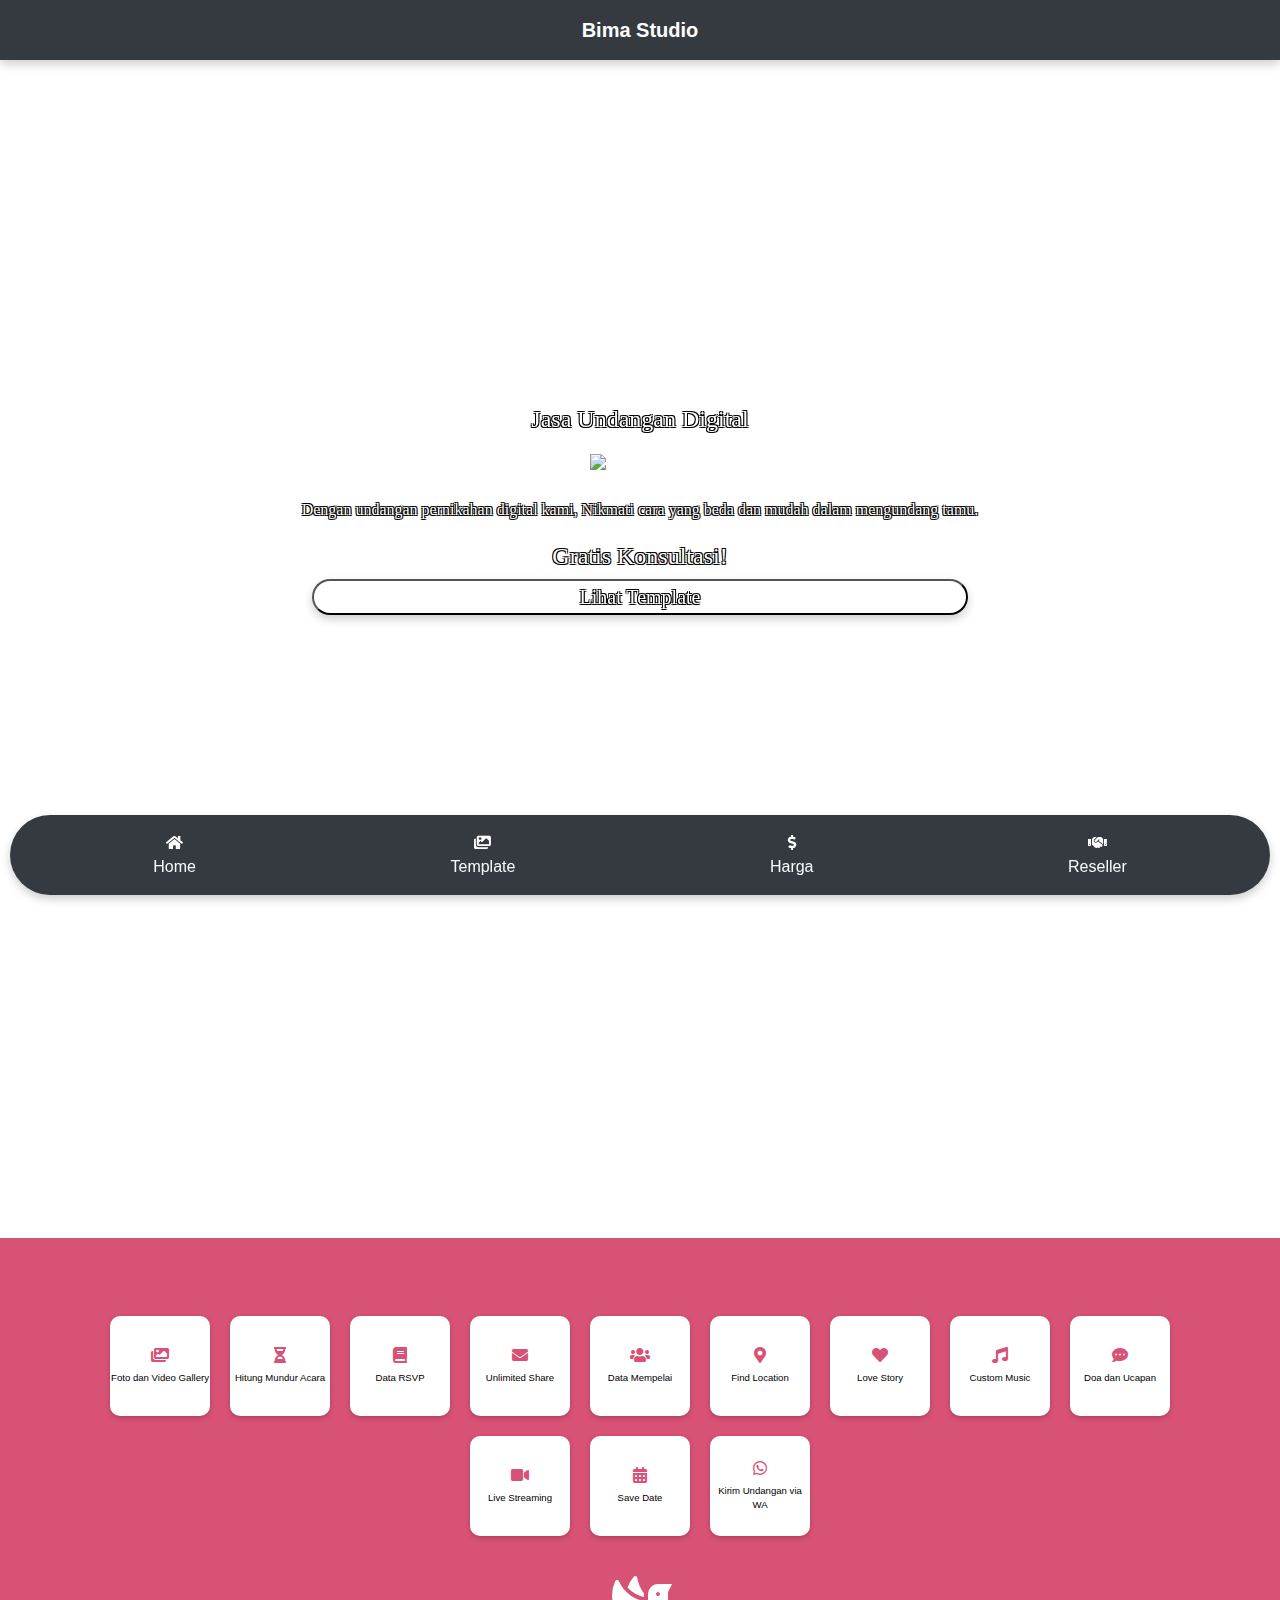
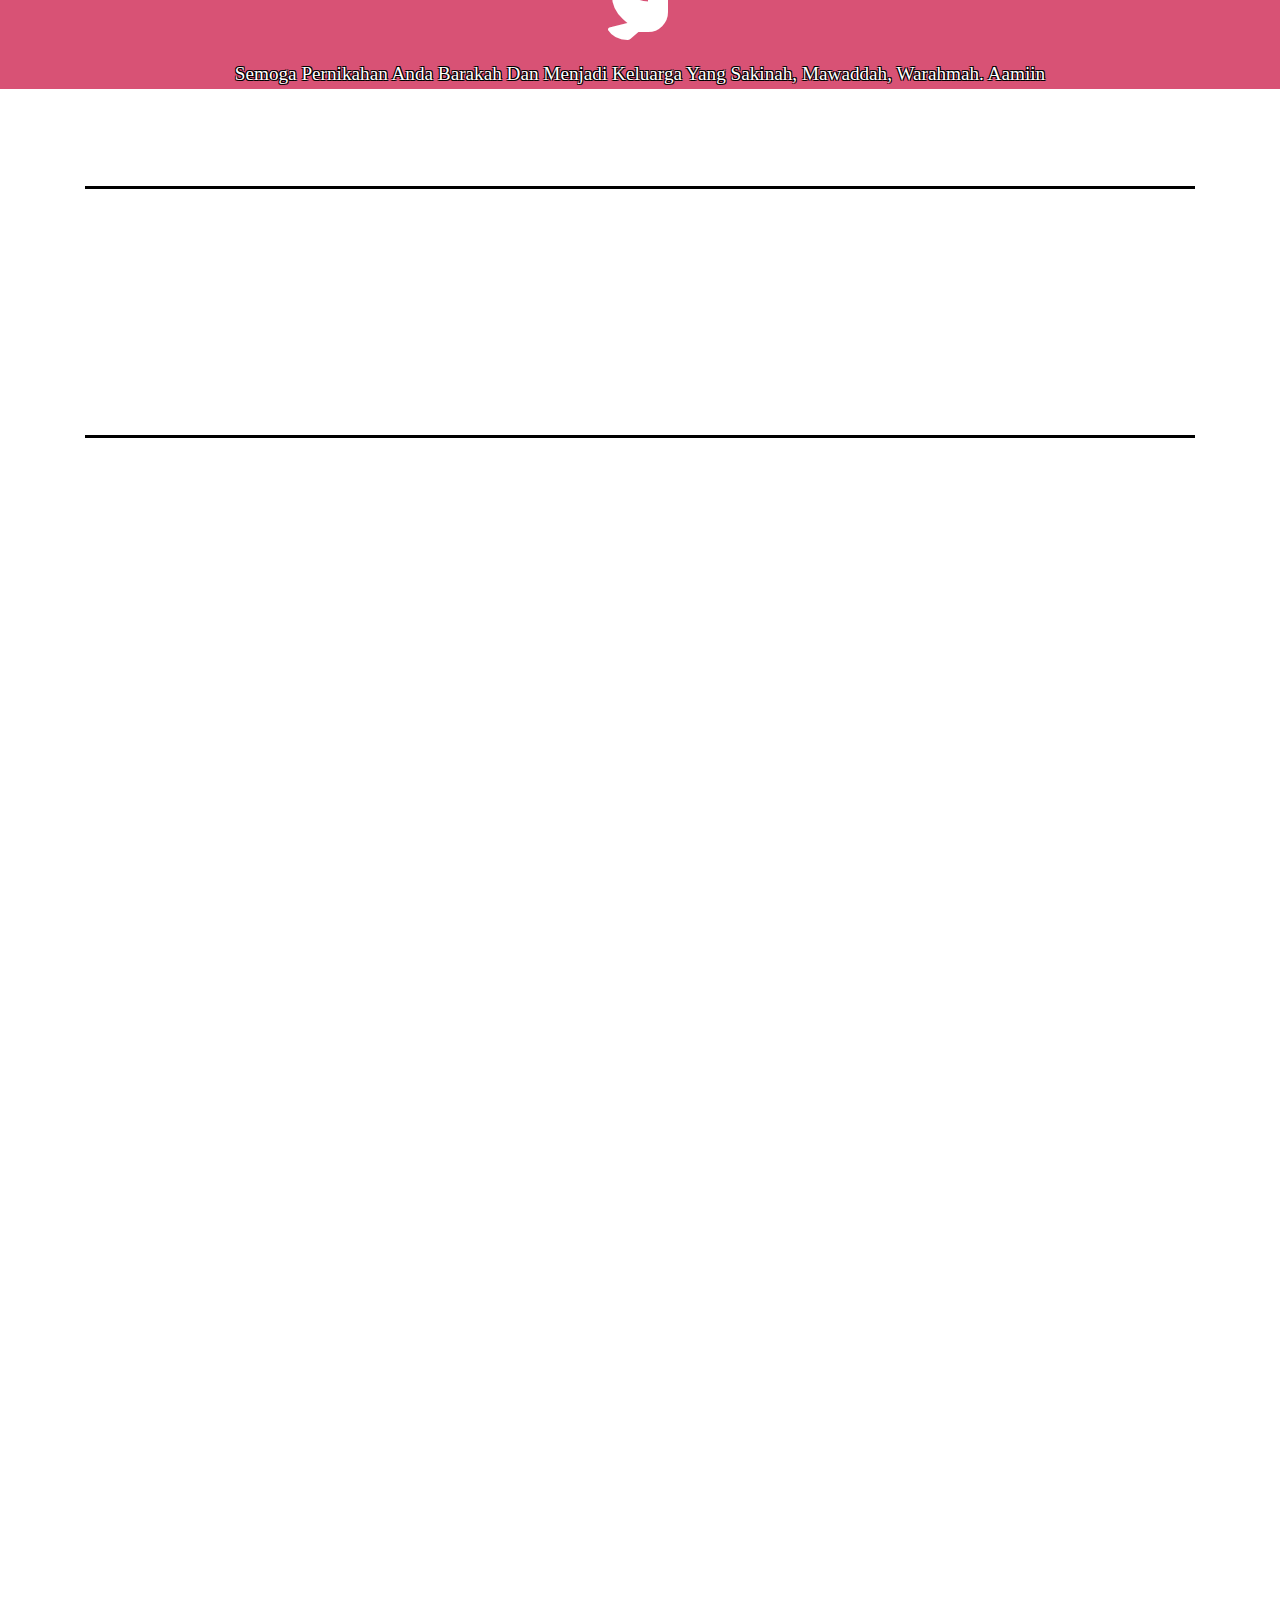
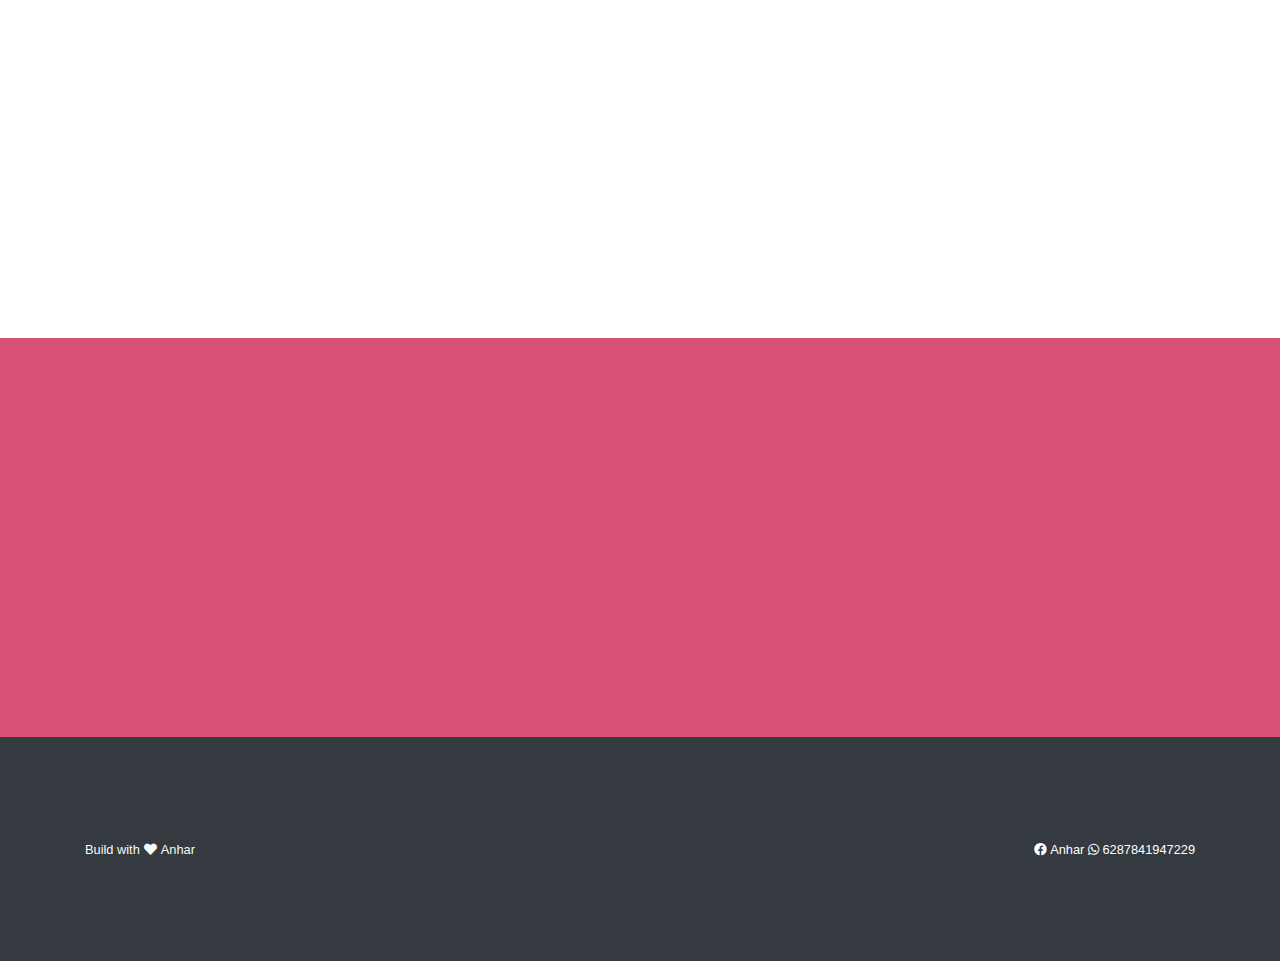
==== index.html @ 3858a1f8 "Update index.html" ====
<!DOCTYPE html>
<html lang="en">
<head>
    <meta charset="UTF-8">
    <meta name="viewport" content="width=device-width, initial-scale=1.0">
    <title>Bima Studio</title>
    <!-- Bootstrap CSS -->
    <link href="https://maxcdn.bootstrapcdn.com/bootstrap/4.5.2/css/bootstrap.min.css" rel="stylesheet">
    <!-- Font Awesome -->
    <link rel="stylesheet" href="https://cdnjs.cloudflare.com/ajax/libs/font-awesome/5.15.4/css/all.min.css">
    <link rel="stylesheet" href="https://unpkg.com/aos@next/dist/aos.css"/>
    <link rel="stylesheet" href="styles.css">
</head>
<body>
    <!-- Navbar Atas -->
    <nav class="top-navbar navbar navbar-light bg-dark" id="home">
        <span class="navbar-brand" style="color: white;">Bima Studio</span>
    </nav>
  
  
    <!-- Background Section -->
    <section class="background-section ">
        <div class="content">
          <div class="description">
            <h4 data-aos="zoom-in" data-aos-duration="2000" class="outline-text">Jasa Undangan Digital</h4>
          </div>
            <img data-aos="zoom-in" data-aos-duration="2000" src="img/bg.png" width="220" height="170" alt="Main Image"> <!-- Ganti dengan URL gambar Anda -->
            <div class="description">
                <p class="outline-text">Dengan undangan pernikahan digital kami, Nikmati cara yang beda dan mudah dalam mengundang tamu.</p>
            </div>
          <h4 class="outline-text">Gratis Konsultasi!</h4>
            <button data-aos="zoom-in" data-aos-duration="2000" class="buttonklik outline-text" onclick="window.location.href='#template';">Lihat Template</button>
        </div>
     </section>
  
  <div class="container">
        <h4 data-aos="zoom-in" data-aos-duration="2000" class="text-center outline-text2 mt-3">Hadir Dalam Berbagai Macam Template</h4>
        <hr data-aos="zoom-in" data-aos-duration="2000" class="my-3 outline-text2">
        <h5 data-aos="zoom-in" data-aos-duration="2000" class="text-center outline-text2">Apa Cuma Bisa Undangan Pernikahan?</h5>
        <p data-aos="zoom-in" data-aos-duration="2000" class="text-justify h5 mt-4 cursive">Di era digital seperti sekarang, inovasi telah menciptakan alternatif yang menarik: undangan digital. Dari foto-foto indah hingga video yang mengharukan, atau bahkan sebuah situs web khusus, undangan digital memberikan sentuhan modern yang memukau</p>
        <p data-aos="zoom-in" data-aos-duration="2000" class="text-justify h5 cursive">Dengan cara ini, momen istimewa seperti pernikahan, ulang tahun, acara kantor dan acara lainnya, akan mudah disebar undangannya tanpa mengeluarkan biaya tambahan lagi.</p>
    </div>
  <!-- template -->
  <section class="bg-merah">
  <div class="container mt-5">
        <h1 data-aos="zoom-in" data-aos-duration="2000" class="title outline-text">Fitur Undangan Kami</h1>
        <div class="features">
            <div class="feature">
                <i class="fas fa-images"></i>
                <span>Foto dan Video Gallery</span>
            </div>
            <div class="feature">
                <i class="fas fa-hourglass-half"></i>
                <span>Hitung Mundur Acara</span>
            </div>
            <div class="feature">
                <i class="fas fa-book"></i>
                <span>Data RSVP</span>
            </div>
            <div class="feature">
                <i class="fas fa-envelope"></i>
                <span>Unlimited Share</span>
            </div>
            <div class="feature">
                <i class="fas fa-users"></i>
                <span>Data Mempelai</span>
            </div>
            <div class="feature">
                <i class="fas fa-map-marker-alt"></i>
                <span>Find Location</span>
            </div>
            <div class="feature">
                <i class="fas fa-heart"></i>
                <span>Love Story</span>
            </div>
            <div class="feature">
                <i class="fas fa-music"></i>
                <span>Custom Music</span>
            </div>
            <div class="feature">
                <i class="fas fa-comment-dots"></i>
                <span>Doa dan Ucapan</span>
            </div>
            <div class="feature">
                <i class="fas fa-video"></i>
                <span>Live Streaming</span>
            </div>
            <div class="feature">
                <i class="fas fa-calendar-alt"></i>
                <span>Save Date</span>
            </div>
            <div class="feature">
                <i class="fab fa-whatsapp"></i>
                <span>Kirim Undangan via WA</span>
            </div>
        </div>
        <div class="dove">
            <i class="fas fa-dove"></i>
        </div>
        <p class="footer outline-text">Semoga Pernikahan Anda Barakah Dan Menjadi Keluarga Yang Sakinah, Mawaddah, Warahmah. Aamiin</p>
    </div>
  </section>
<!-- template -->
   <div class="container mt-5" id="template">
     <h4 data-aos="zoom-in" data-aos-duration="2000" class="text-center outline-text2 mt-3">Template Undangan</h4>
        <div style="border-top: 3px solid black; margin: 20px 0;"></div>

    <div data-aos="zoom-in" data-aos-duration="2000" class="row">
      <div class="col-6">
        <div class="card border-0 shadow">
          <img src="img/tema1.jpg" class="card-img-top" alt="80's Style Wedding Invitation">
          <div class="card-body text-center">
            <h6 class="card-title">Theme Dark</h6>
            <button onclick="window.location.href='https://bimachord.github.io/Undangan.pernikahan';" class="btn btn-warning mt-2"><i class="fas fa-eye" ></i> Lihat</button>
            <button onclick="window.location.href='./formulir.html';" class="btn btn-primary mt-2"><i class="fas fa-shopping-cart"></i> Pesan Sekarang</button>
          </div>
        </div>
      </div>
      <div data-aos="zoom-in" data-aos-duration="2000" class="col-6">
        <div class="card border-0 shadow">
          <img src="img/tema1.jpg" class="card-img-top" alt="Retro Wedding Invitation">
          <div class="card-body text-center">
            <h6 class="card-title">Retro</h6>
            <button class="btn btn-warning mt-2"><i class="fas fa-eye"></i> Lihat</button>
            <button class="btn btn-primary mt-2"><i class="fas fa-shopping-cart"></i> Pesan Sekarang</button>
          </div>
        </div>
      </div>
    </div>
  </div>
              
              
     <!-- reseller -->      
              
    <div class="container mt-5" id="reseller">
      <h4 data-aos="zoom-in" data-aos-duration="2000" class="text-center outline-text2 mt-3">Customer Bulan Ini</h4>
        <div style="border-top: 3px solid black; margin: 20px 0;"></div>

    <div data-aos="zoom-in" data-aos-duration="2000" class="row">
      <div class="col-12 col-md-6 mb-3">
        <div class="card border-0 shadow">
          <img src="img/tema1.jpg" class="card-img-top" alt="80's Style Wedding Invitation">
          <div class="card-body text-center">
            <h5 class="card-title">Wahyu & Riski</h5>
            <button onclick="window.location.href='https://bimachord.github.io/Undangan.pernikahan';" class="btn btn-warning mt-3"><i class="fas fa-eye"></i> Lihat</button>
            
          </div>
        </div>
      </div>
      <div data-aos="zoom-in" data-aos-duration="2000" class="col-12 col-md-6 mb-3">
        <div class="card border-0 shadow">
          <img src="your_image_retro_style.jpg" class="card-img-top" alt="Retro Wedding Invitation">
          <div class="card-body text-center">
            <h5 class="card-title">Retro</h5>
            <button class="btn btn-warning mt-3"><i class="fas fa-eye"></i> Lihat</button>
              
           </div>
        </div>
      </div>
    </div>
  </div>          
              
              <!-- Paket -->
              
     <div class="container" id="harga">
        <div class="row mt-5">
            <div data-aos="zoom-in" data-aos-duration="2000" class="col-md-4">
                <div class="card p-3 shadow bg-dark">
                    <h3 class="text-center outline-text mb-3">Hemat</h3>
                    <h1 class="text-center text-light mb-3">Rp 75.000</h1>
                    <ul class="list-group">
                        <li class="list-group-item"><i class="fas fa-check-circle text-success"></i> Sebar undangan tanpa batas</li>
                        <li class="list-group-item"><i class="fas fa-check-circle text-success"></i> Custom Nama Tamu</li>
                        <li class="list-group-item"><i class="fas fa-times-circle text-danger"></i> Profil mempelai</li>
                        <li class="list-group-item"><i class="fas fa-check-circle text-success"></i> Informasi Acara</li>
                        <li class="list-group-item"><i class="fas fa-check-circle text-success"></i> Countdown Timer</li>
                        <li class="list-group-item"><i class="fas fa-check-circle text-success"></i> Navigasi Google Map</li>
                        <li class="list-group-item"><i class="fas fa-check-circle text-success"></i> Quotes/ Ayat Suci</li>
                        <li class="list-group-item"><i class="fas fa-check-circle text-success"></i> Ucapan Dan Doa</li>
                        <li class="list-group-item"><i class="fas fa-check-circle text-success"></i> Wedding Gift/ Angpao Digital</li>
                        <li class="list-group-item"><i class="fas fa-times-circle text-danger"></i> RSVP Konfirmasi Kehadiran</li>
                        <li class="list-group-item"><i class="fas fa-times-circle text-danger"></i> Kisah Cinta</li>
                        <li class="list-group-item"><i class="fas fa-times-circle text-danger"></i> Video</li>
                        <li class="list-group-item"><i class="fas fa-times-circle text-danger"></i> Gallery Foto</li>
                        <li class="list-group-item"><i class="fas fa-check-circle text-success"></i> Request Lagu</li>
                        <li class="list-group-item"><i class="fas fa-check-circle text-success"></i> Revisi Maksimal 2 hari</li>
                        <li class="list-group-item"><i class="fas fa-check-circle text-success"></i> Aktif 6 Bulan</li>
                    </ul>
                </div>
            </div>
            <div data-aos="zoom-in" data-aos-duration="2000" class="col-md-4 mt-5">
                <div class="card p-3 shadow bg-dark">
                    <div class="text-right"><span class="badge badge-success mb-3">POPULAR</span></div>
                    <h3 class="text-center outline-text mb-3">Ekonomis</h3>
                    <h1 class="text-center text-light mb-3">Rp 99.000</h1>
                    <ul class="list-group">
                        <li class="list-group-item"><i class="fas fa-check-circle text-success"></i> Sebar undangan tanpa batas</li>
                        <li class="list-group-item"><i class="fas fa-check-circle text-success"></i> Custom Nama Tamu</li>
                        <li class="list-group-item"><i class="fas fa-times-circle text-danger"></i> Profil mempelai</li>
                        <li class="list-group-item"><i class="fas fa-check-circle text-success"></i> Informasi Acara</li>
                        <li class="list-group-item"><i class="fas fa-check-circle text-success"></i> Countdown Timer</li>
                        <li class="list-group-item"><i class="fas fa-check-circle text-success"></i> Navigasi Google Map</li>
                        <li class="list-group-item"><i class="fas fa-check-circle text-success"></i> Quotes/ Ayat Suci</li>
                        <li class="list-group-item"><i class="fas fa-check-circle text-success"></i> Ucapan Dan Doa</li>
                        <li class="list-group-item"><i class="fas fa-check-circle text-success"></i> Wedding Gift/ Angpao Digital</li>
                        <li class="list-group-item"><i class="fas fa-times-circle text-danger"></i> RSVP Konfirmasi Kehadiran</li>
                        <li class="list-group-item"><i class="fas fa-times-circle text-danger"></i> Kisah Cinta</li>
                        <li class="list-group-item"><i class="fas fa-check-circle text-success"></i> Video</li>
                        <li class="list-group-item"><i class="fas fa-check-circle text-success"></i> Gallery Foto</li>
                        <li class="list-group-item"><i class="fas fa-check-circle text-success"></i> Request Lagu</li>
                        <li class="list-group-item"><i class="fas fa-check-circle text-success"></i> Revisi Maksimal 2 hari</li>
                        <li class="list-group-item"><i class="fas fa-check-circle text-success"></i> Aktif 1 Tahun</li>
                    </ul>
                </div>
            </div>
            <div data-aos="zoom-in" data-aos-duration="2000" class="col-md-4 mt-5">
                <div class="card p-3 shadow bg-dark">
                    <div class="text-right"><span class="badge badge-success mb-3">BEST SELLER</span></div>
                    <h3 class="text-center outline-text mb-3">Premium</h3>
                    <h1 class="text-center text-light mb-3">Rp 120.000</h1>
                    <ul class="list-group">
                        <li class="list-group-item"><i class="fas fa-check-circle text-success"></i> Sebar undangan tanpa batas</li>
                        <li class="list-group-item"><i class="fas fa-check-circle text-success"></i> Custom Nama Tamu</li>
                        <li class="list-group-item"><i class="fas fa-check-circle text-success"></i> Profil mempelai</li>
                        <li class="list-group-item"><i class="fas fa-check-circle text-success"></i> Informasi Acara</li>
                        <li class="list-group-item"><i class="fas fa-check-circle text-success"></i> Countdown Timer</li>
                        <li class="list-group-item"><i class="fas fa-check-circle text-success"></i> Navigasi Google Map</li>
                        <li class="list-group-item"><i class="fas fa-check-circle text-success"></i> Quotes/ Ayat Suci</li>
                        <li class="list-group-item"><i class="fas fa-check-circle text-success"></i> Ucapan Dan Doa</li>
                        <li class="list-group-item"><i class="fas fa-check-circle text-success"></i> Wedding Gift/ Angpao Digital</li>
                        <li class="list-group-item"><i class="fas fa-check-circle text-success"></i> RSVP Konfirmasi Kehadiran</li>
                        <li class="list-group-item"><i class="fas fa-check-circle text-success"></i> Kisah Cinta</li>
                        <li class="list-group-item"><i class="fas fa-check-circle text-success"></i> Video</li>
                        <li class="list-group-item"><i class="fas fa-check-circle text-success"></i> Gallery Foto</li>
                        <li class="list-group-item"><i class="fas fa-check-circle text-success"></i> Request Lagu</li>
                        <li class="list-group-item"><i class="fas fa-check-circle text-success"></i> Revisi Maksimal 2 hari</li>
                        <li class="list-group-item"><i class="fas fa-check-circle text-success"></i> Aktif 1 Tahun</li>
                    </ul>
                </div>
            </div>
        </div>
        <div data-aos="zoom-in" data-aos-duration="2000" class="row mt-5">
            <div class="col-md-12 text-center">
              <div style="border-top: 3px solid black; margin: 20px 0;"></div>

                <h3>Ingin Jadi Reseller?</h3>
                <h4>Silahkan Hubungi Kami</h4>
                <button onclick="window.location.href='https://wa.me/6287841947229';" class="btn btn-primary mt-3"><i class="fas fa-comments"></i> Chat Sekarang</button>
              <div  style="border-top: 3px solid black; margin: 20px 0;"></div>

            </div>
        </div>
    </div>    
              
              
        <!-- Footer -->  
  <section class="bg-merah text-center">        
    <div data-aos="zoom-in" data-aos-duration="2000" class="container" style="padding: 20px; background-color: rgba(255, 255, 255, 0.1); border-radius: 10px;">
        <h4 class="mb-4 outline-text">Anda Sudah Tidak Sabar Lagi</h4>
        <h5 class="mb-4">Untuk Segera Membagikan Undangan Pernikahan Digitalnya, Kan.</h5>
        <p class="mb-4 outline-text">Segera hubungi kami untuk pemesanan!</p>
        <a href="https://wa.me/6287841947229" class="btn-whatsapp" style="background-color: #25D366; color: white; padding: 10px 20px; border-radius: 5px; text-decoration: none;">
            <i class="fab fa-whatsapp"></i> Klik Whatsapp
        </a>
        <p class="mb-4 mt-3">Tlp: 087841947229</p>
        <div class="social-icons" style="margin-top: 20px;">
            <i class="fab fa-instagram" style="font-size: 24px; color: white; margin: 0 10px;"></i>
            <a class="fab fa-facebook-f" style="font-size: 24px; color: white; margin: 0 10px;" target="_blank" href="https://www.facebook.com/profile.php?id=100093961165463"></a>
        </div>
        <div style="border-top: 3px solid #ffffff; margin: 20px 0;"></div>

        <div class="bottom-text outline-text" style="margin-top: 50px; font-size: 14px;">
            Semoga Pernikahan Anda Barakah Dan
            Menjadi Keluarga Yang Sakinah, Mawaddah, Warahmah. Aamiin
        </div>
    </div>          
    </section>       
              
    <footer class="bg-dark" style="color: white; padding: 100px 0;">
        <div class="container">
            <div class="text-center">      
                <div class="row align-items-center justify-content-between flex-column flex-sm-row">
                    <div class="col-auto">
                        <small class="text-light">
                            Build with<i class="fas fa-heart mx-1"></i>Anhar
                        </small>
                    </div>
                    <div class="col-auto">
                        <small>
                            <i class="fab fa-facebook me-1"></i><a target="_blank" href="https://www.facebook.com/profile.php?id=100093961165463" style="color: white;">  Anhar  </a>
                        </small>
                        <small>
                            <i class="fab fa-whatsapp me-1"></i><a target="_blank" href="https://wa.me/6287841947229" style="color: white;">  6287841947229</a>
                        </small>
                    </div>
                </div>
            </div>
        </div>
    </footer>              
    <!-- Bottom Navbar -->
    <nav class="bottom-navbar navbar navbar-expand navbar-light bg-dark">
        <ul class="navbar-nav w-100 d-flex justify-content-around">
            <li class="nav-item">
                <a class="nav-link active text-light" href="#home">
                    <i class="fas fa-home"></i>
                    <div>Home</div>
                </a>
            </li>
            <li class="nav-item">
                <a class="nav-link active text-light" href="#template">
                    <i class="fas fa-images"></i>
                    <div>Template</div>
                </a>
            </li>
            <li class="nav-item">
                <a class="nav-link active text-light" href="#harga">
                    <i class="fas fa-dollar-sign"></i>
                    <div>Harga</div>
                </a>
            </li>
            <li class="nav-item">
                <a class="nav-link active text-light" href="#reseller">
                    <i class="fas fa-handshake"></i>
                    <div>Reseller</div>
                </a>
            </li>
        </ul>
    </nav>

    <!-- Bootstrap JS and dependencies -->
    <script src="https://code.jquery.com/jquery-3.5.1.slim.min.js"></script>
    <script src="https://cdn.jsdelivr.net/npm/@popperjs/core@2.11.6/dist/umd/popper.min.js"></script>
    <script src="https://maxcdn.bootstrapcdn.com/bootstrap/4.5.2/js/bootstrap.min.js"></script>
    <script src="https://unpkg.com/aos@next/dist/aos.js"></script>
    <script>
        AOS.refresh();
        AOS.init();

        document.querySelectorAll('a[href^="#"]').forEach(anchor => {
            anchor.addEventListener('click', function(e) {
                e.preventDefault();
                document.querySelector(this.getAttribute('href')).scrollIntoView({
                    behavior: 'smooth'
                });
            });
        });
    </script>
</body>
</html>
---- styles.css ----
/* Navbar Atas */
.top-navbar {
  top: 0;
  left: 0;
  width: 100%;
  background-color: prymari; 
  color: white; /* Warna teks putih */
  box-shadow: 0 4px 10px rgba(0, 0, 0, 0.2);
  padding: 10px 0;
  z-index: -1; /* Menempatkan navbar atas di atas konten */
  display: flex;
  justify-content: center; /* Menyelaraskan teks di tengah secara horizontal */
  align-items: center; /* Menyelaraskan teks di tengah secara vertikal */
}
.top-navbar .navbar-brand {
  font-size: 20px;
  font-weight: bold;
  margin: 0; /* Menghilangkan margin default */
}
        /* Bottom Navbar */
.bottom-navbar {
  position: fixed;
  bottom: 5px; /* Menambahkan jarak sedikit dari bawah */
  left: 0;
  width: calc(100% - 20px); /* Mengurangi sedikit lebar untuk menambahkan margin */
  margin: 0 10px; /* Memberi jarak di kiri dan kanan */
  background-color: dark; /* Warna hijau tosca */
  box-shadow: 0 4px 10px rgba(0, 0, 0, 0.2); /* Efek bayangan untuk sedikit terangkat */
  border-radius: 50px; /* Tepi yang melengkung di semua sisi */
  border-top-left-radius: 5;
  border-top-right-radius: 5;
}
.bottom-navbar .nav-link {
  text-align: center;
  color: #fff; /* Warna ikon dan teks putih */
}
.bottom-navbar .nav-link i {
  font-size: 15px;
  transition: color 0.3s ease;
}
.bottom-navbar .nav-link:hover i {
  color: #000; /* Warna ikon saat hover */
}
.bottom-navbar .nav-link:hover {
  color: #000; /* Warna teks saat hover */
}
.bottom-navbar .nav-link.active {
  color: #fff; /* Warna teks aktif */
}
.bottom-navbar .nav-link.active i {
  color: #fff; /* Warna ikon aktif */
}
@media (max-width: 576px) {
  .bottom-navbar .nav-item {
    flex: 1;
    text-align: center;
  }
}
          /* Background Section */
.background-section {
  position: relative;
  height: 100vh; /* Mengatur tinggi ke 100vh */
  background: url('img/Banner.jpg') no-repeat center center; /* Ganti dengan URL gambar latar belakang Anda */
  background-size: cover; /* Menutup seluruh area */
  display: flex;
  flex-direction: column;
  align-items: center;
  justify-content: center;
  color: #fff; /* Warna teks putih */
}
.background-section .content {
  text-align: center;
}
.background-section .content img {
  max-width: 100%;
  height: auto;
  margin-bottom: 20px; /* Jarak antara gambar dan deskripsi */
}
.background-section .content .description {
  margin-bottom: 20px; /* Jarak antara deskripsi dan tombol */
}
.background-section .content .btn {
  background-color: #20c997; /* Warna tombol sesuai dengan navbar */
  border: none;
  color: #fff;
  padding: 10px 20px;
  font-size: 16px;
  border-radius: 5px;
  cursor: pointer;
}
.background-section .content .btn:hover {
  background-color: #17a589; /* Warna tombol saat hover */
}
.outline-text {
  color: white;
  text-shadow: -1px -1px 0 #000, 1px -1px 0 #000, -1px 1px 0 #000, 1px 1px 0 #000;
  font-family: 'Times New Roman', Times, serif;
}
.buttonklik{
  width: calc(100% - 20px); /* Mengurangi sedikit lebar untuk menambahkan margin */
  margin: 0 10px; /* Memberi jarak di kiri dan kanan */
  background-color: transparent; /* Warna hijau tosca */
  box-shadow: 0 4px 10px rgba(0, 0, 0, 0.2); /* Efek bayangan untuk sedikit terangkat */
  border-radius: 50px; /* Tepi yang melengkung di semua sisi */
  border-top-left-radius: 5;
  border-top-right-radius: 5;
  color: white;
  font-size: 20px;
  font-family: 'Times New Roman', Times, serif;
  
}
.outline-text2{
  color: black;
  text-shadow: -1px -1px 0 #000, 1px -1px 0 #000, -1px 1px 0 #000, 1px 1px 0 #000;
  font-family: 'Times New Roman', Times, serif;
}
.cursive {
  font-family: 'Brush Script MT', cursive;
}
.card {
  border-radius: 15px; /* Border radius untuk background card */
}
.btn {
  font-size: 0.5rem; /* Ukuran teks tombol lebih kecil */
}
@media (max-width: 767.98px) {
  .col-6 {
    flex: 0 0 50%;
    max-width: 50%;
  }
}
.card-img-top {
  border-radius: 15px 15px 0 0; /* Border radius hanya pada sudut atas gambar */
  object-fit: cover; /* Memastikan gambar tidak melampaui batas */
}
.title {
  text-align: center;
  font-size: 2em;
  margin-bottom: 30px;
}

.features {
  display: flex;
  flex-wrap: wrap;
  justify-content: center;
}

.feature {
  width: 100px;
  height: 100px;
  margin: 10px;
  background-color: #fff;
  border-radius: 10px;
  display: flex;
  flex-direction: column;
  align-items: center;
  justify-content: center;
  box-shadow: 0 2px 5px rgba(0,0,0,0.2);
}

.feature i {
  font-size: 1em;
  color: #D85275;
  margin-bottom: 8px;
}

.feature span {
  font-size: 0.6em;
  text-align: center;
  color: black;
}

.dove {
  text-align: center;
  margin-top: 30px;
  margin-bottom: 20px;
}

.dove i {
  font-size: 4em;
  color: white;
}

.footer {
  text-align: center;
  font-size: 1.2em;
}
.bg-merah {
  background-color: #D85275;
  color: white;
  font-family: 'Poppins', sans-serif;
}
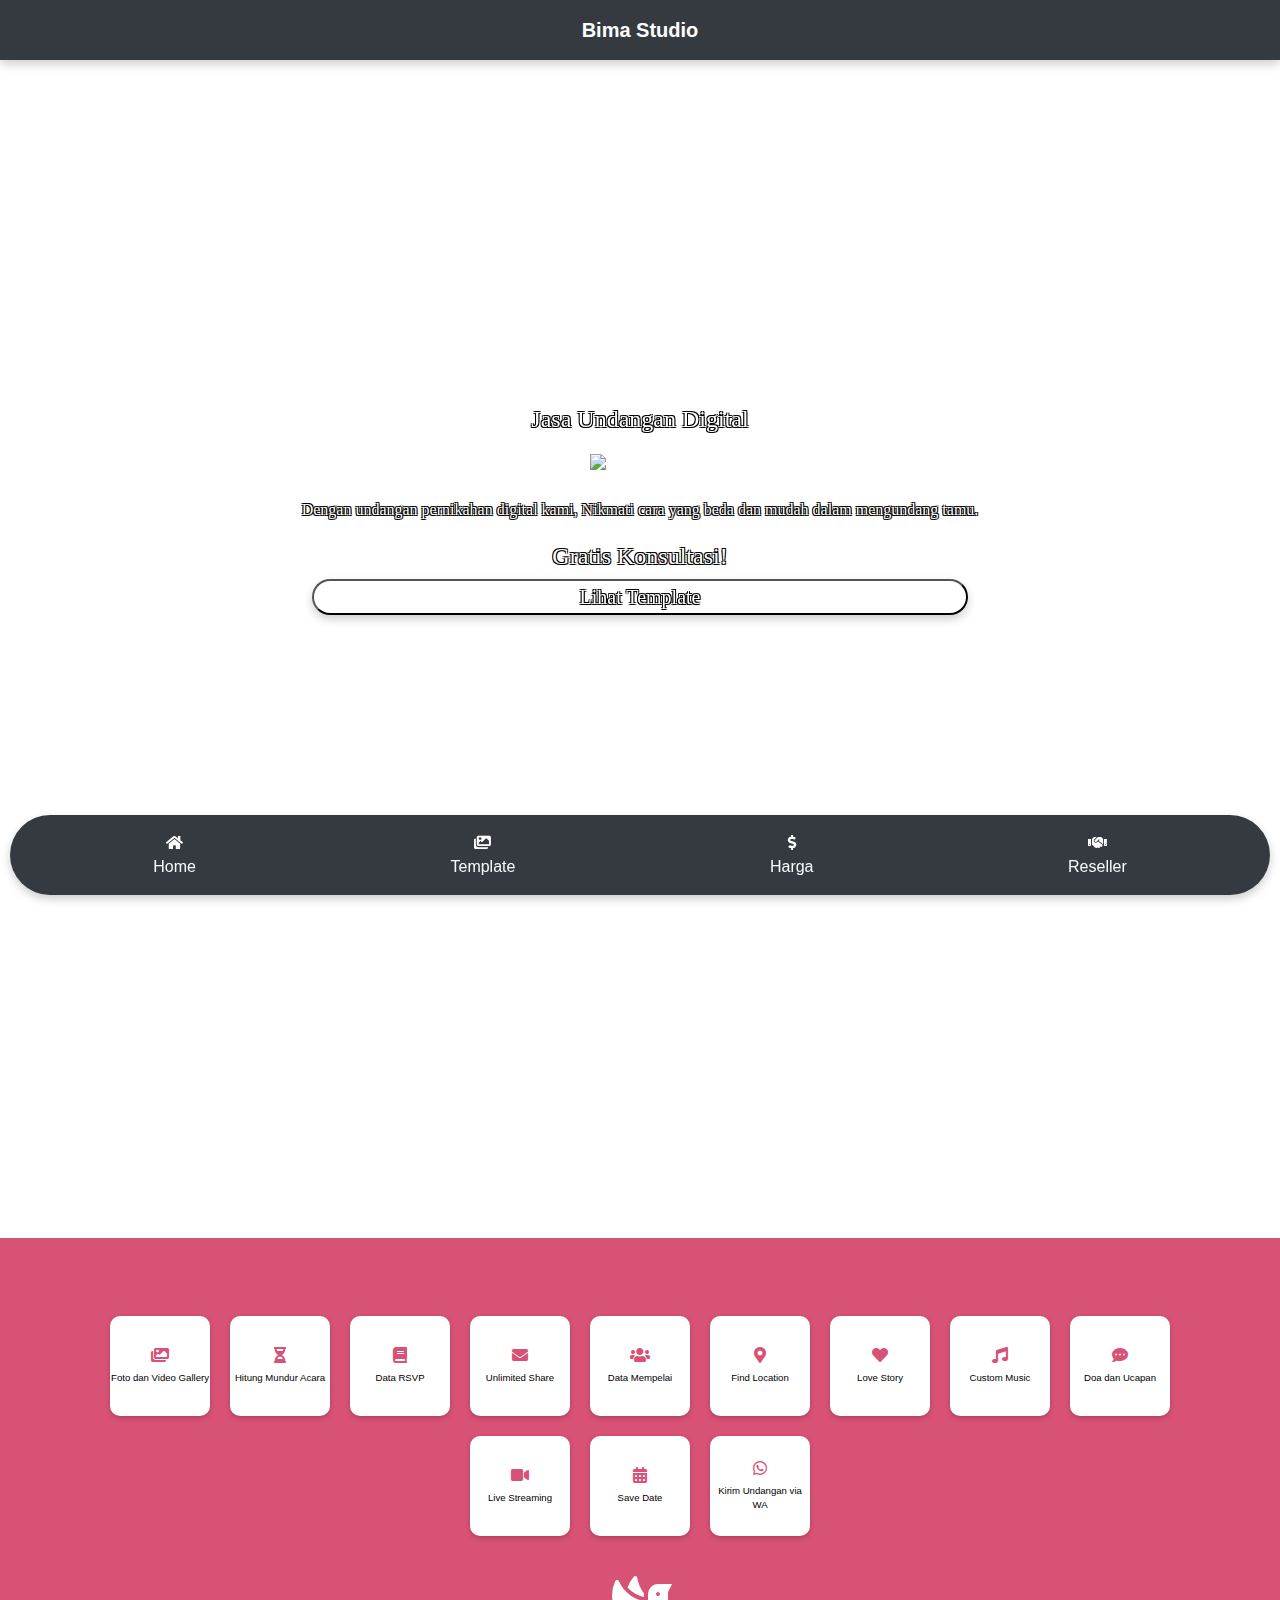
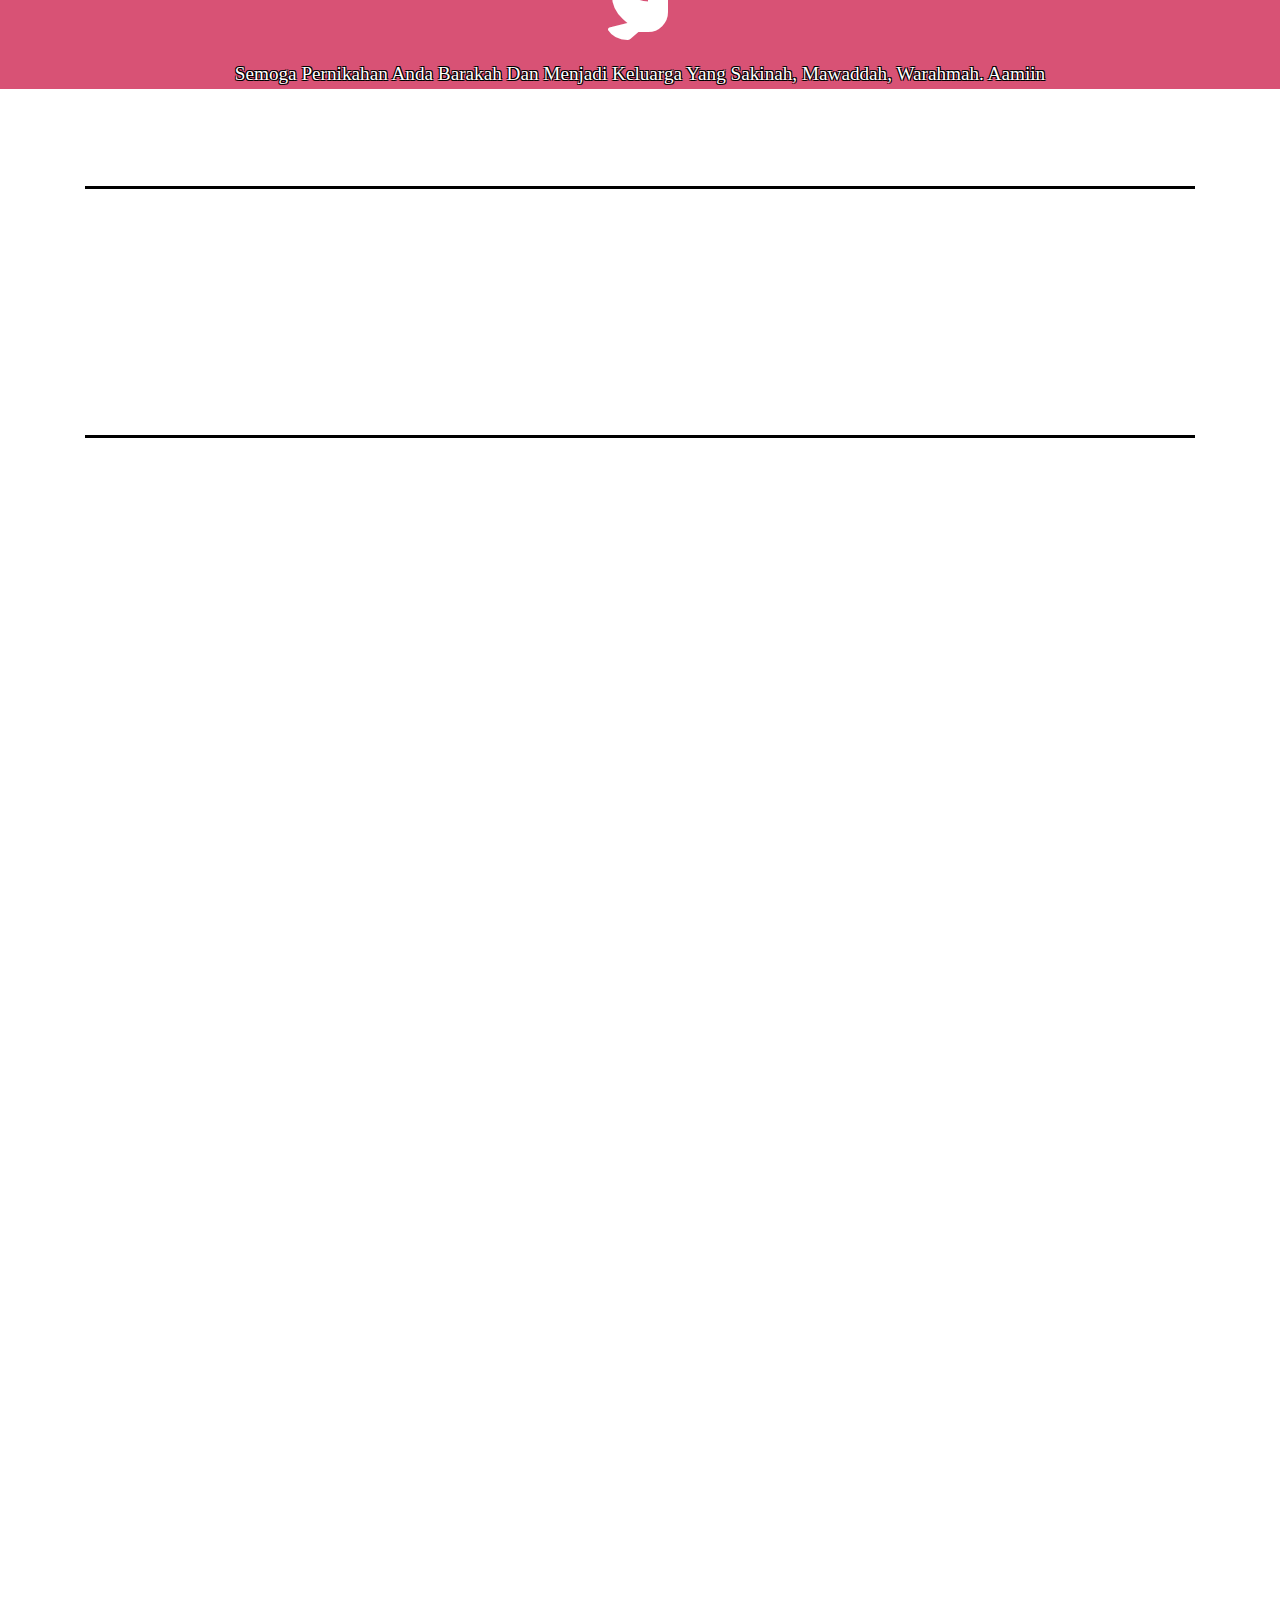
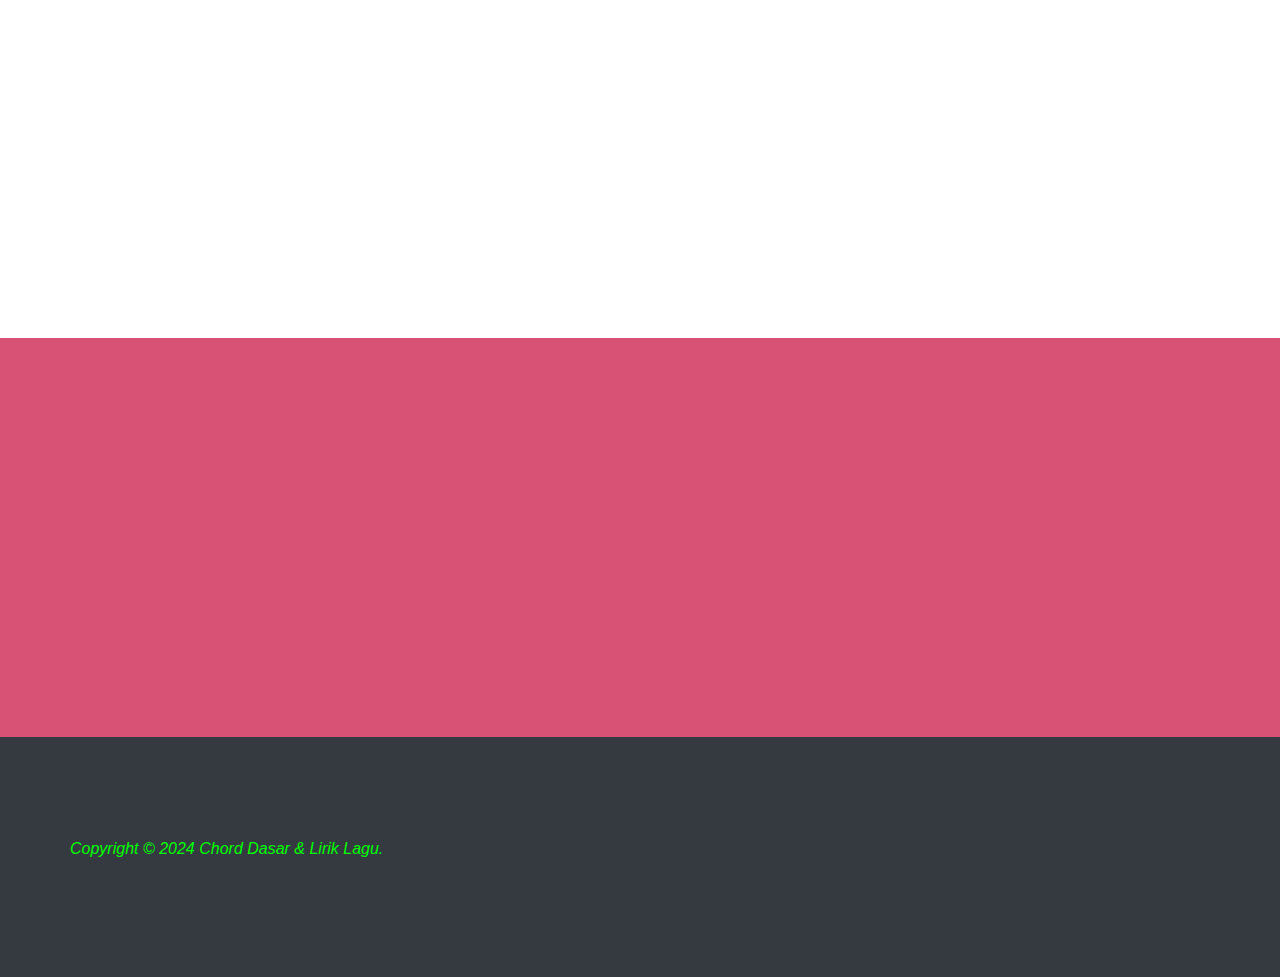
==== commit cb3ca556: "Update index.html" ====
--- a/index.html
+++ b/index.html
@@ -280,19 +280,7 @@
         <div class="container">
             <div class="text-center">      
                 <div class="row align-items-center justify-content-between flex-column flex-sm-row">
-                    <div class="col-auto">
-                        <small class="text-light">
-                            Build with<i class="fas fa-heart mx-1"></i>Anhar
-                        </small>
-                    </div>
-                    <div class="col-auto">
-                        <small>
-                            <i class="fab fa-facebook me-1"></i><a target="_blank" href="https://www.facebook.com/profile.php?id=100093961165463" style="color: white;">  Anhar  </a>
-                        </small>
-                        <small>
-                            <i class="fab fa-whatsapp me-1"></i><a target="_blank" href="https://wa.me/6287841947229" style="color: white;">  6287841947229</a>
-                        </small>
-                    </div>
+                    <p style="font-style: italic; color: #00ff00;" >Copyright &copy; 2024 Chord Dasar & Lirik Lagu.</p>
                 </div>
             </div>
         </div>
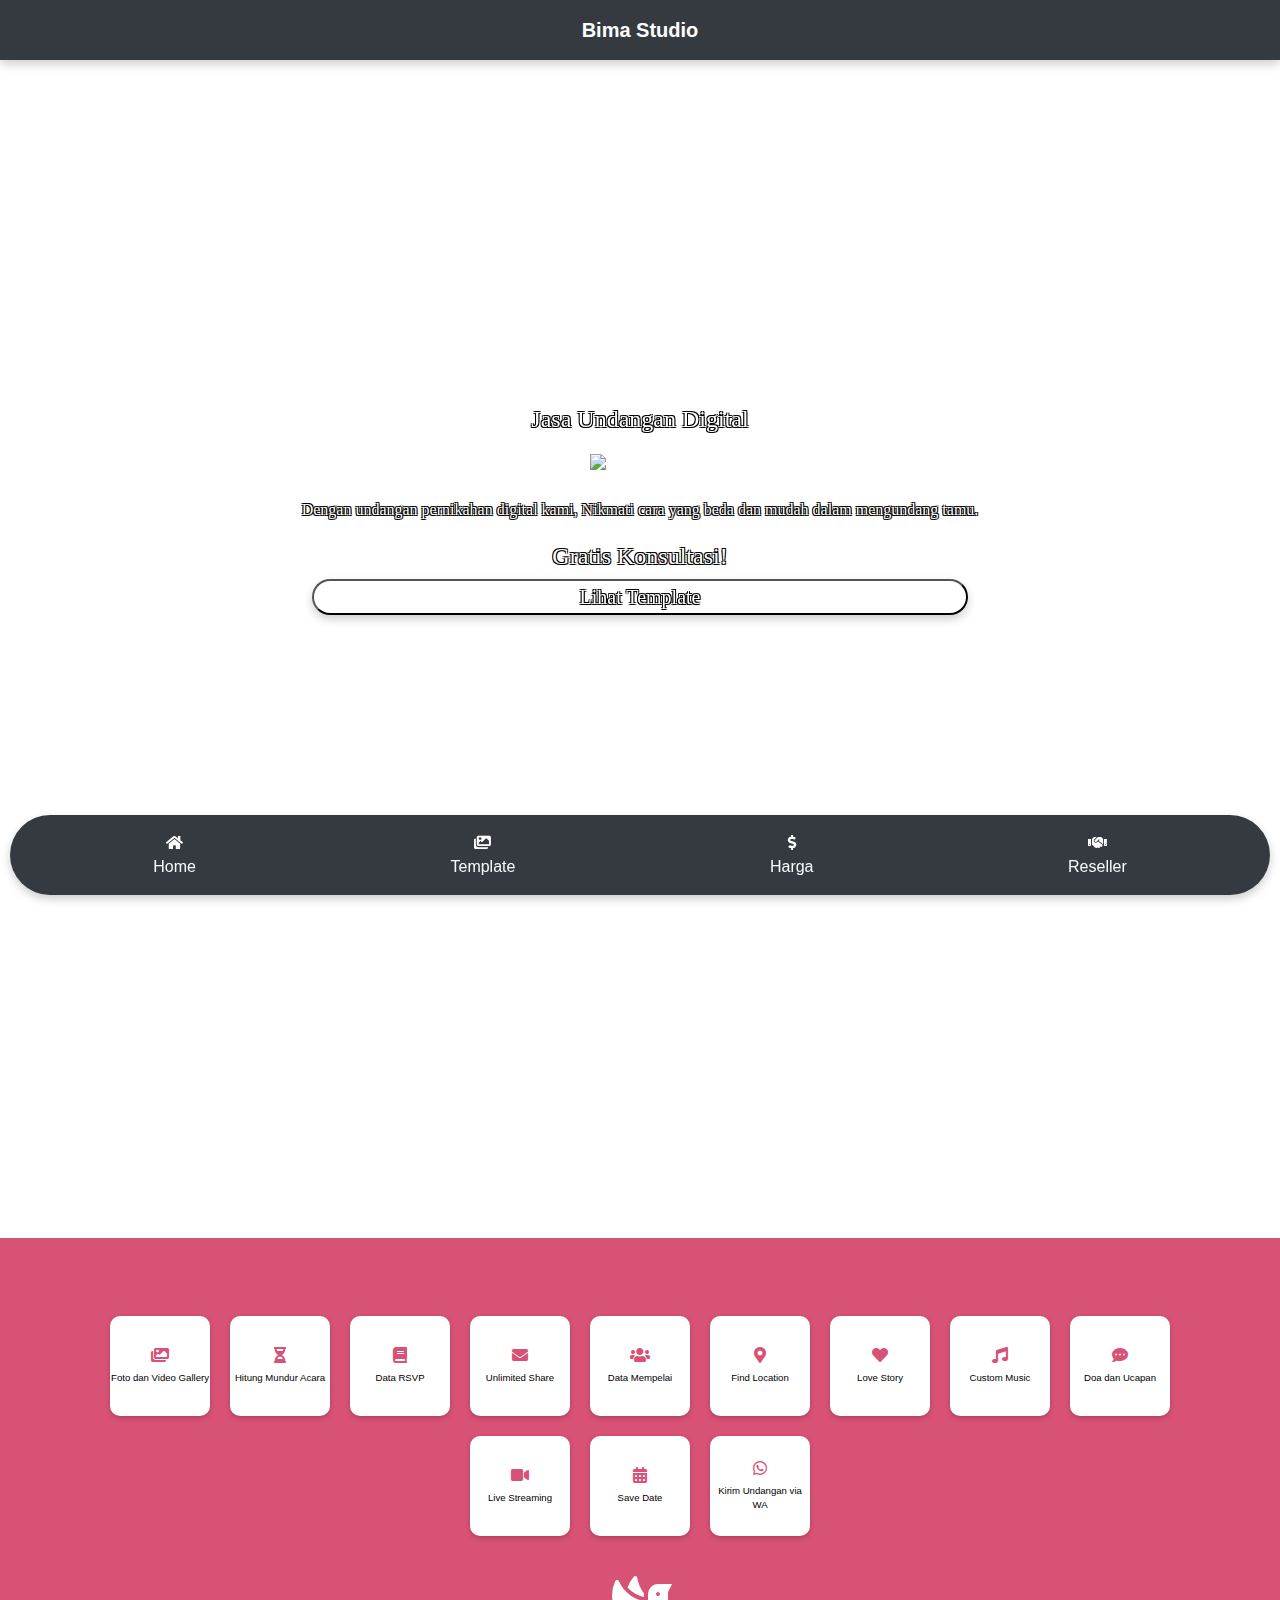
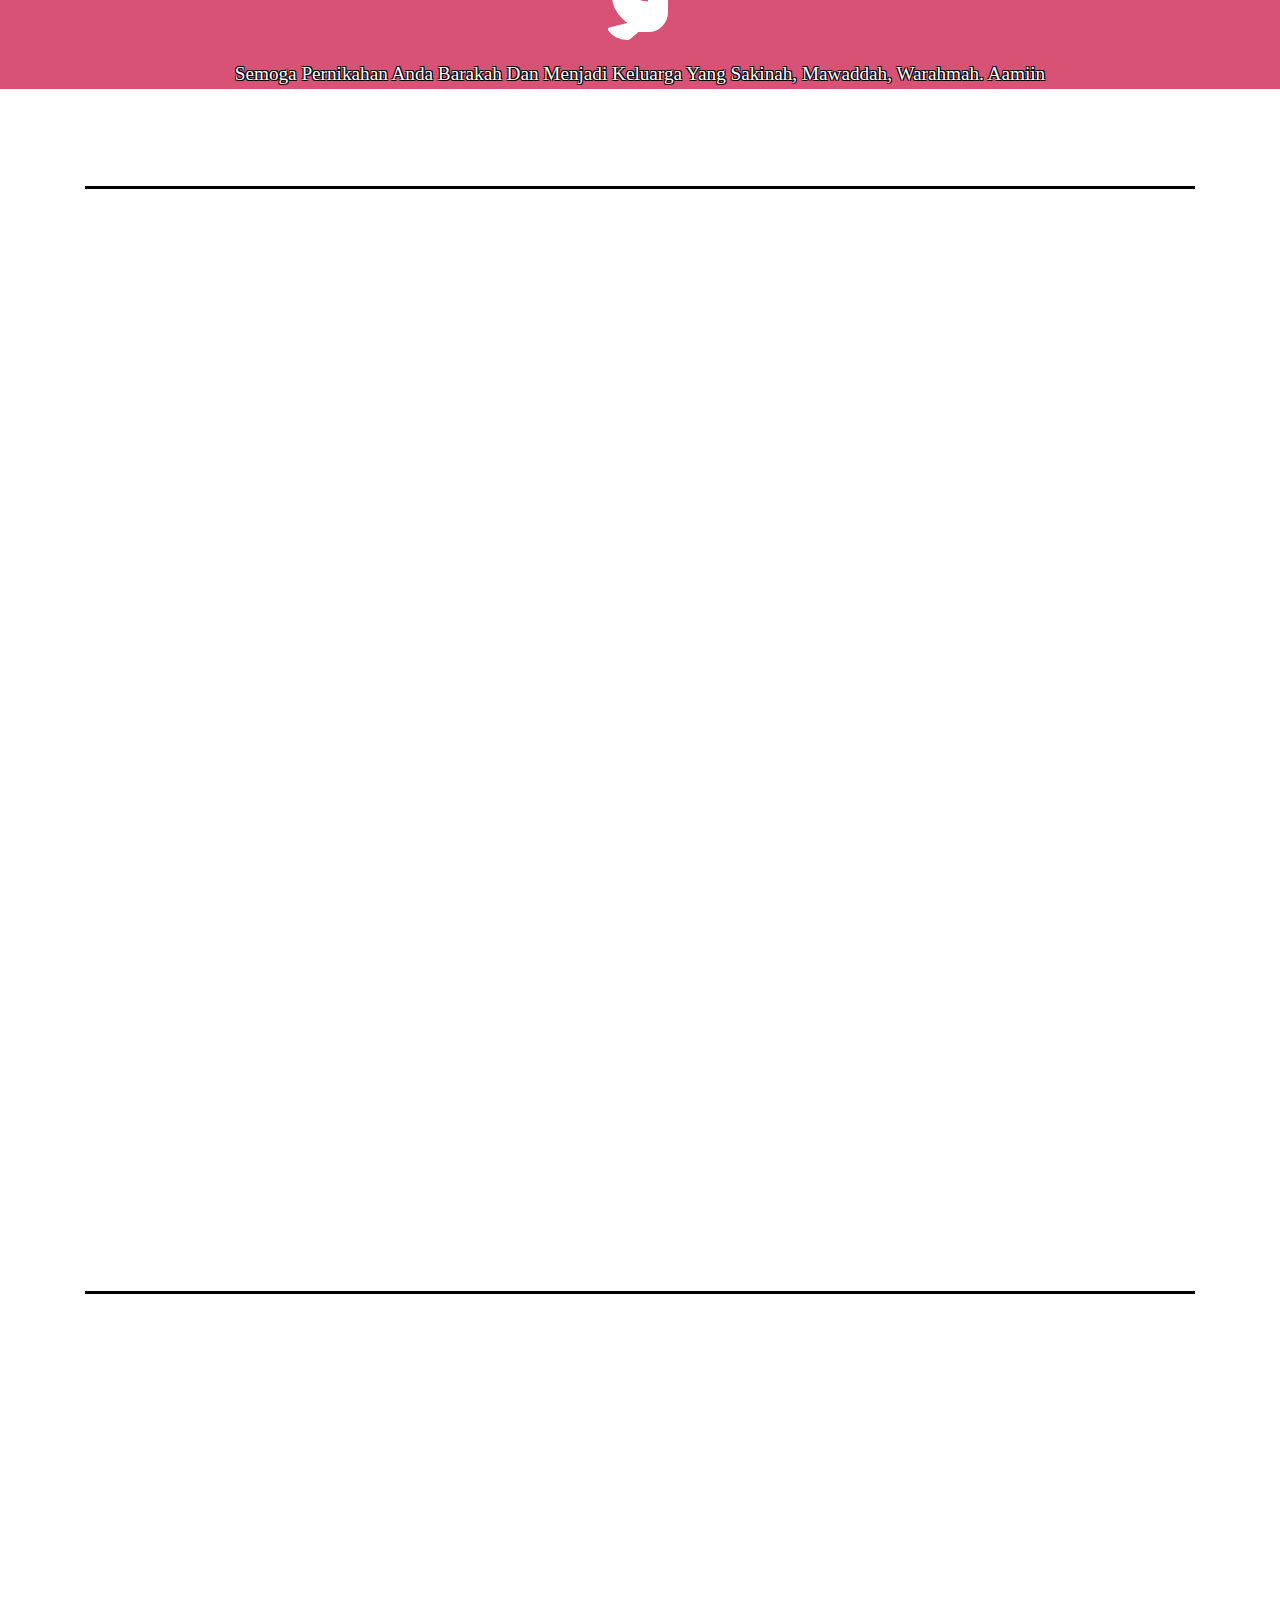
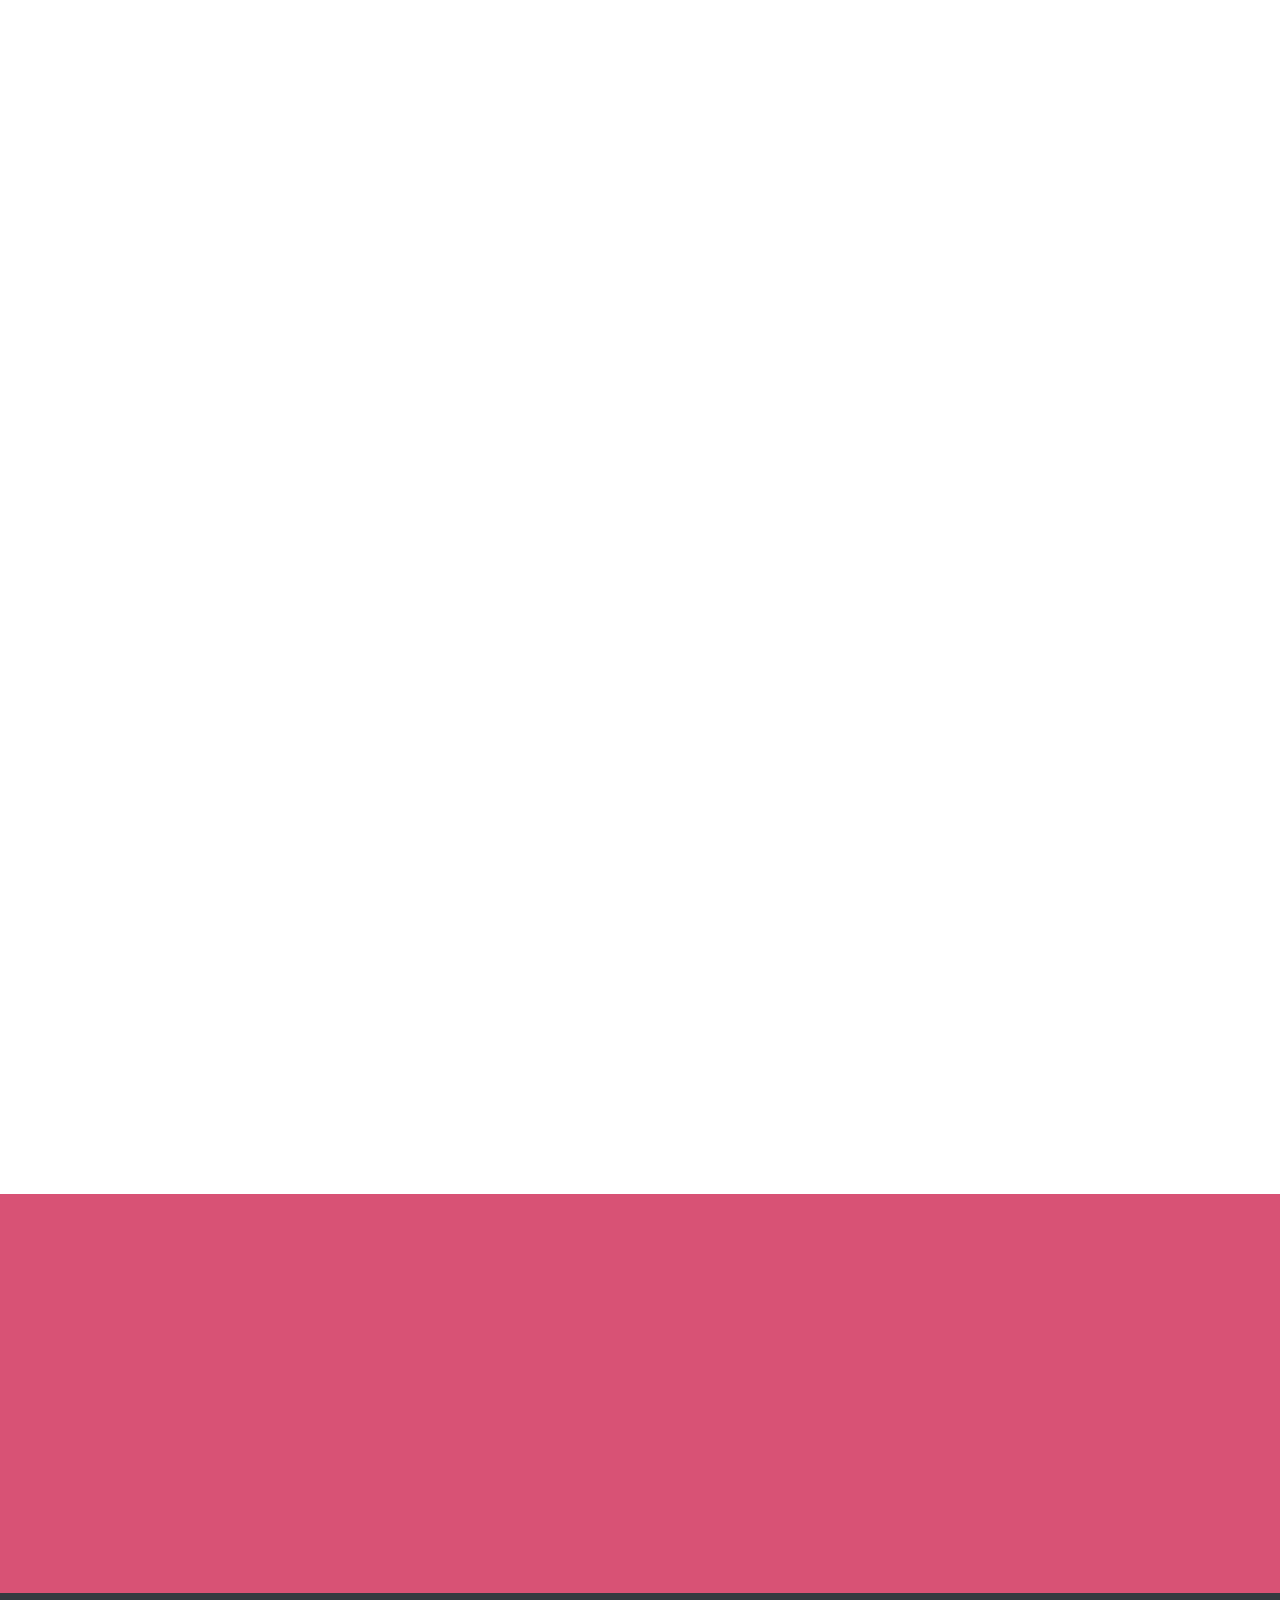
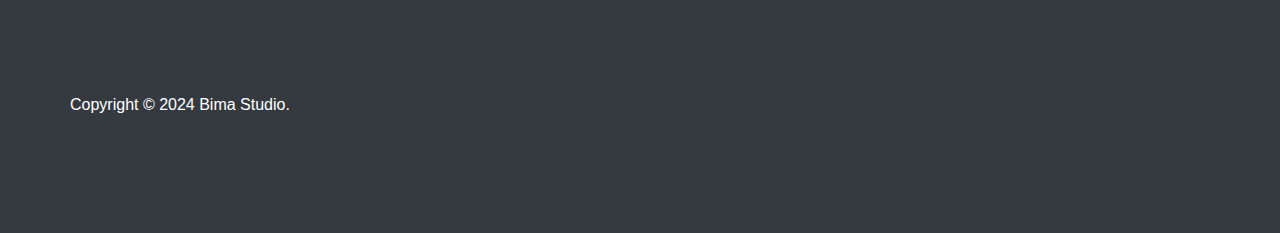
==== commit ad5843ea: "Update index.html" ====
--- a/index.html
+++ b/index.html
@@ -118,9 +118,9 @@
       </div>
       <div data-aos="zoom-in" data-aos-duration="2000" class="col-6">
         <div class="card border-0 shadow">
-          <img src="img/tema1.jpg" class="card-img-top" alt="Retro Wedding Invitation">
+          <img src="img/IMG_20240806_193033.jpg" class="card-img-top" alt="Retro Wedding Invitation">
           <div class="card-body text-center">
-            <h6 class="card-title">Retro</h6>
+            <h6 class="card-title">Theme light</h6>
             <button class="btn btn-warning mt-2"><i class="fas fa-eye"></i> Lihat</button>
             <button class="btn btn-primary mt-2"><i class="fas fa-shopping-cart"></i> Pesan Sekarang</button>
           </div>
@@ -280,7 +280,7 @@
         <div class="container">
             <div class="text-center">      
                 <div class="row align-items-center justify-content-between flex-column flex-sm-row">
-                    <p style="font-style: italic; color: #00ff00;" >Copyright &copy; 2024 Chord Dasar & Lirik Lagu.</p>
+                    <p>Copyright &copy; 2024 Bima Studio.</p>
                 </div>
             </div>
         </div>
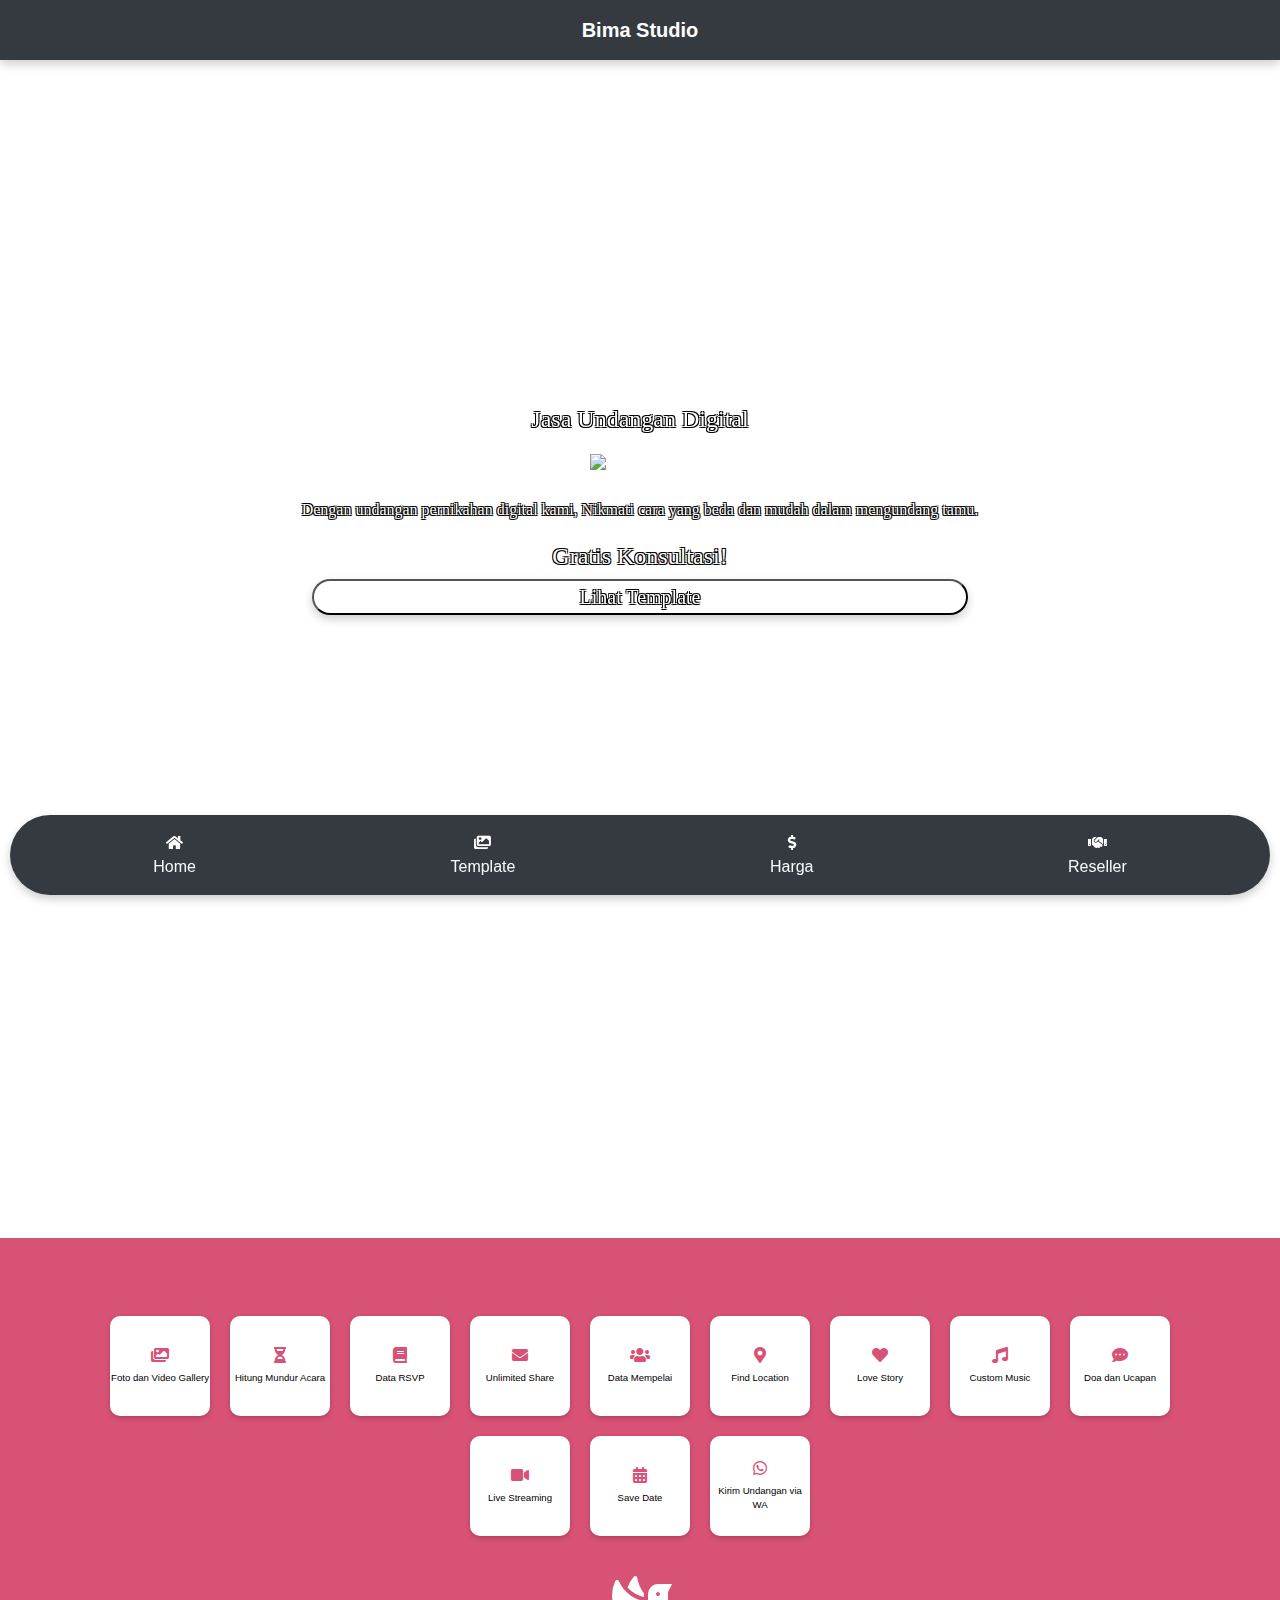
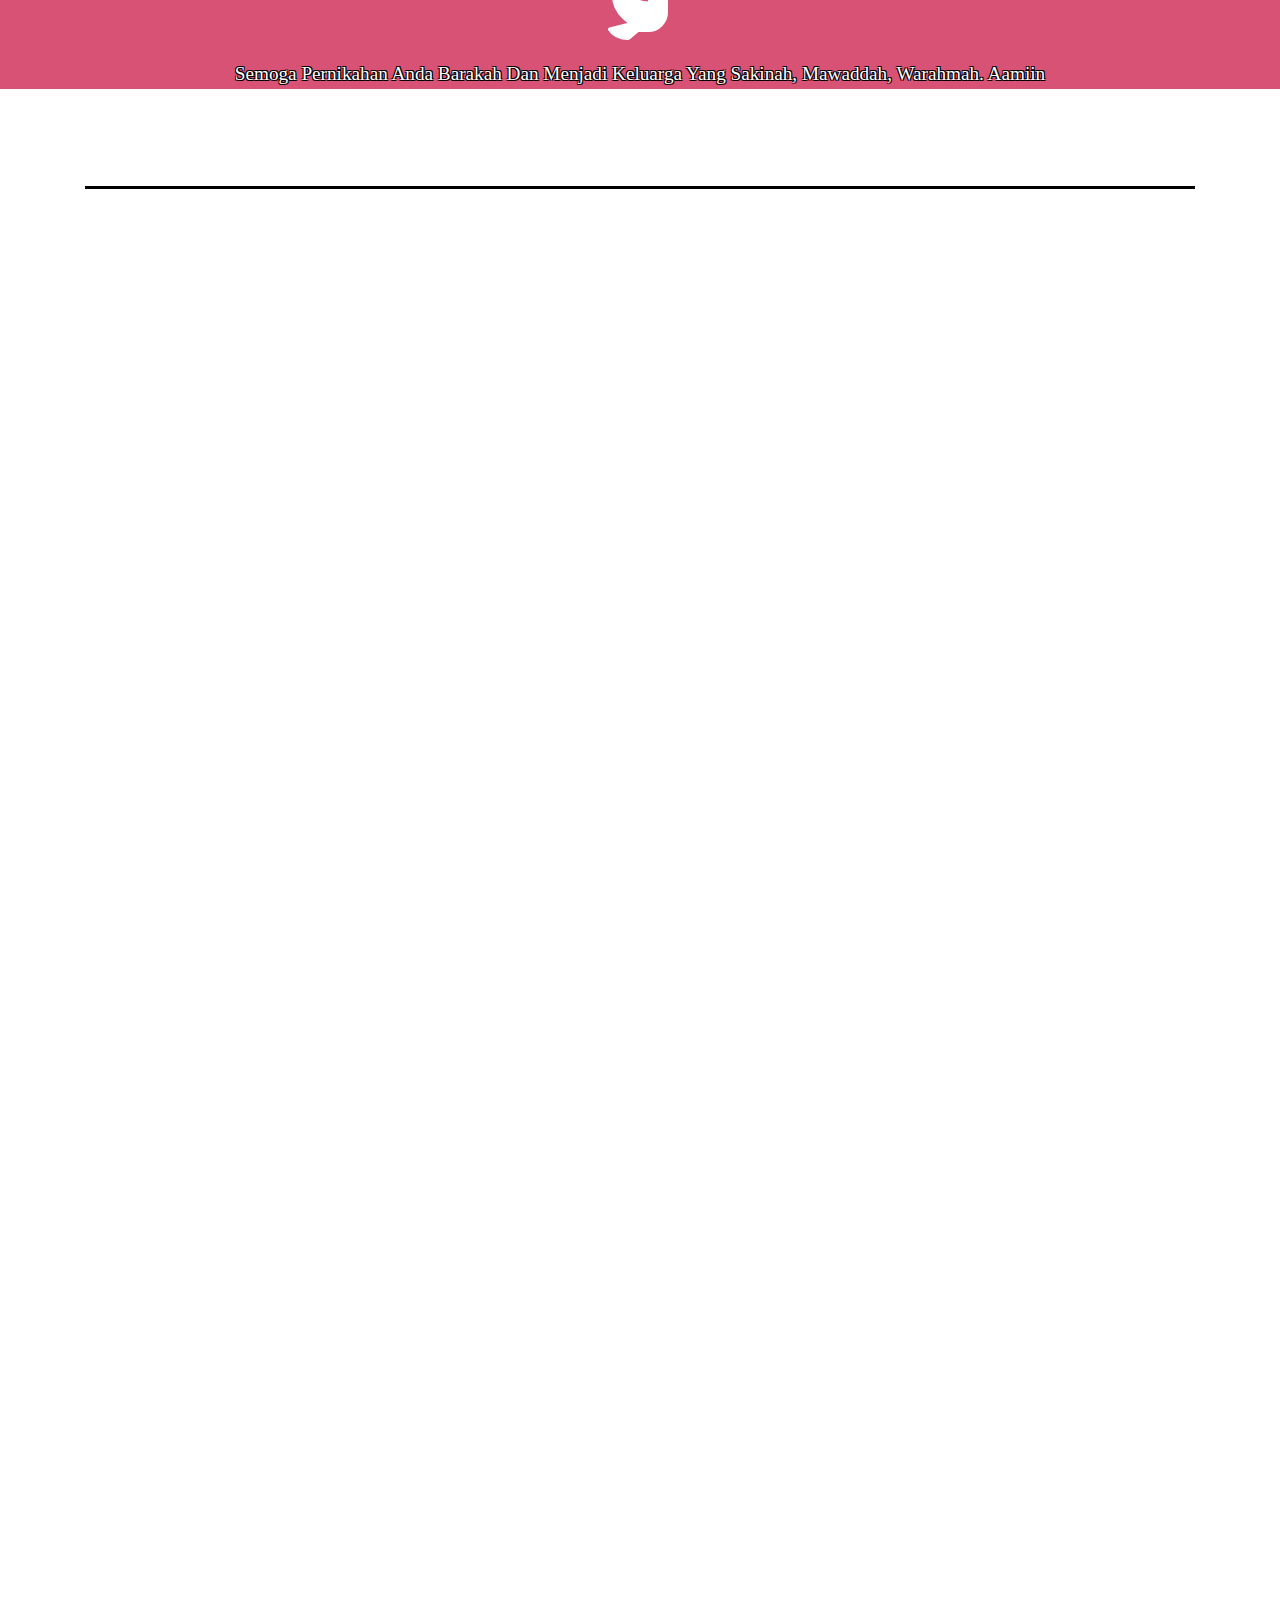
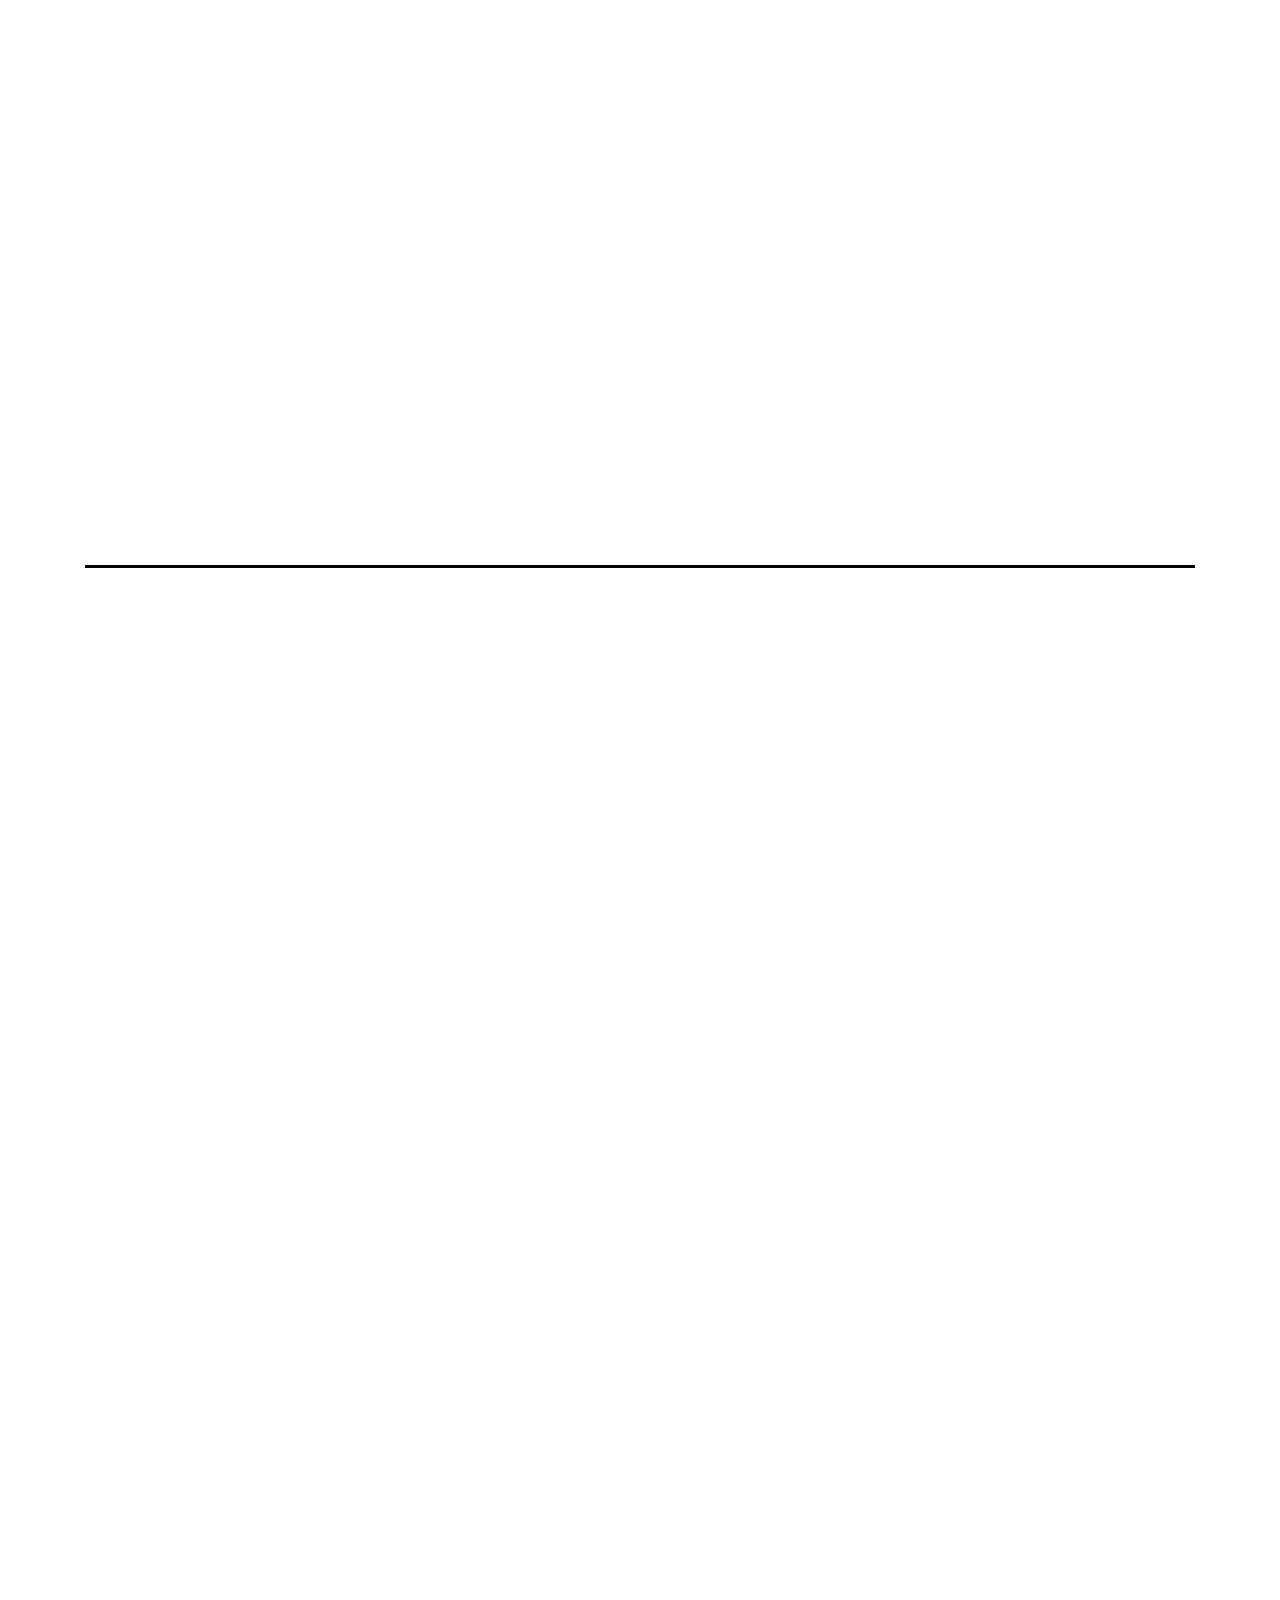
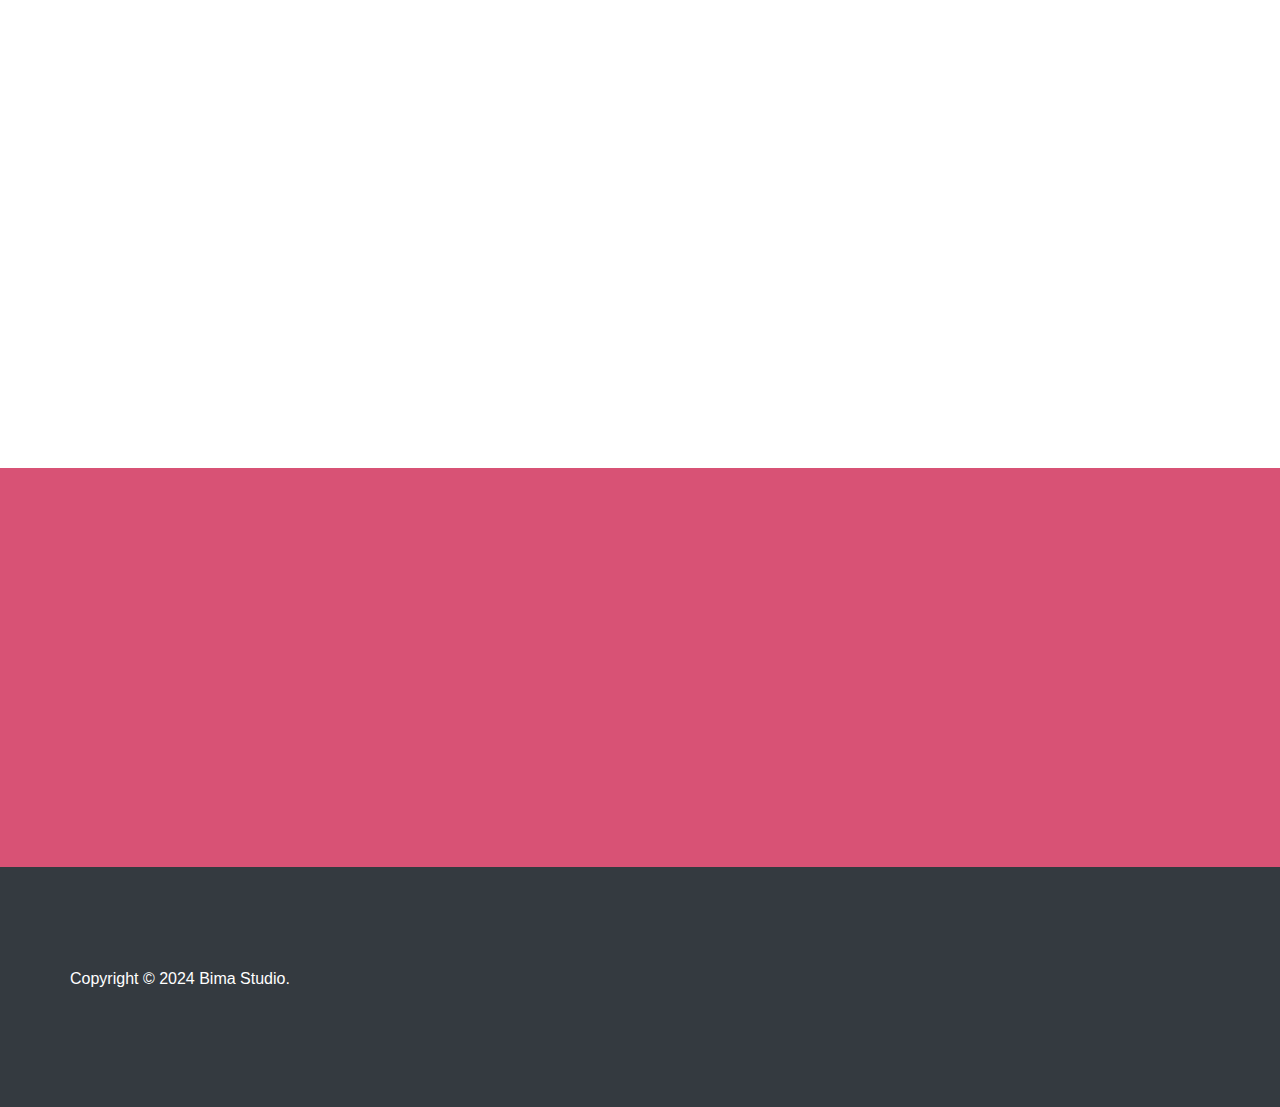
==== commit 29544f39: "Update index.html" ====
--- a/index.html
+++ b/index.html
@@ -121,8 +121,18 @@
           <img src="img/IMG_20240806_193033.jpg" class="card-img-top" alt="Retro Wedding Invitation">
           <div class="card-body text-center">
             <h6 class="card-title">Theme light</h6>
-            <button class="btn btn-warning mt-2"><i class="fas fa-eye"></i> Lihat</button>
-            <button class="btn btn-primary mt-2"><i class="fas fa-shopping-cart"></i> Pesan Sekarang</button>
+            <button onclick="window.location.href='https://bimastudioo.github.io/undanganthemelight';" class="btn btn-warning mt-2"><i class="fas fa-eye"></i> Lihat</button>
+            <button onclick="window.location.href='./formulir.html';" class="btn btn-primary mt-2"><i class="fas fa-shopping-cart"></i> Pesan Sekarang</button>
+          </div>
+        </div>
+      </div>
+      <div data-aos="zoom-in" data-aos-duration="2000" class="col-6 mt-3">
+        <div class="card border-0 shadow">
+          <img src="img/temamoon.jpg" class="card-img-top" alt="Moon Wedding Invitation">
+          <div class="card-body text-center">
+            <h6 class="card-title">Moon</h6>
+            <button onclick="window.location.href='https://bimastudioo.github.io/undanganthememoon';" class="btn btn-warning mt-2"><i class="fas fa-eye"></i> Lihat</button>
+            <button onclick="window.location.href='./formulir.html';" class="btn btn-primary mt-2"><i class="fas fa-shopping-cart"></i> Pesan Sekarang</button>
           </div>
         </div>
       </div>
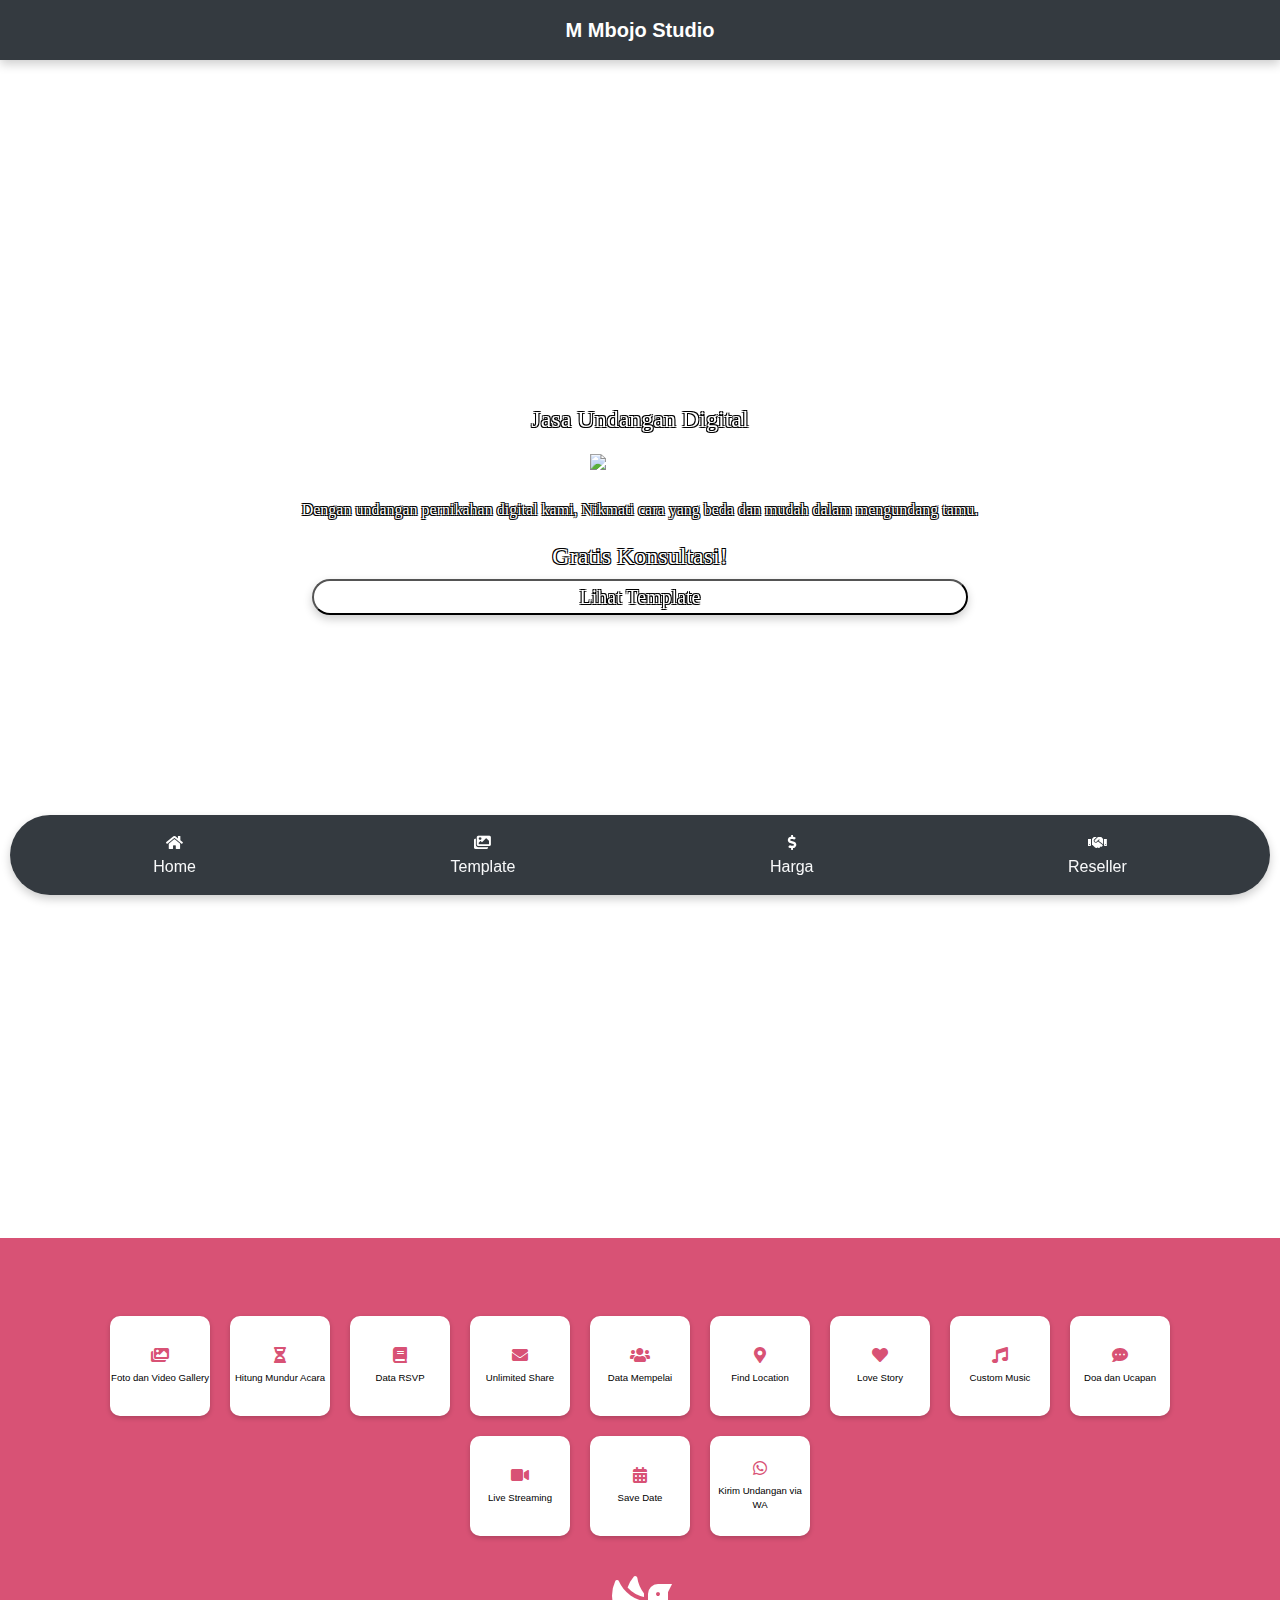
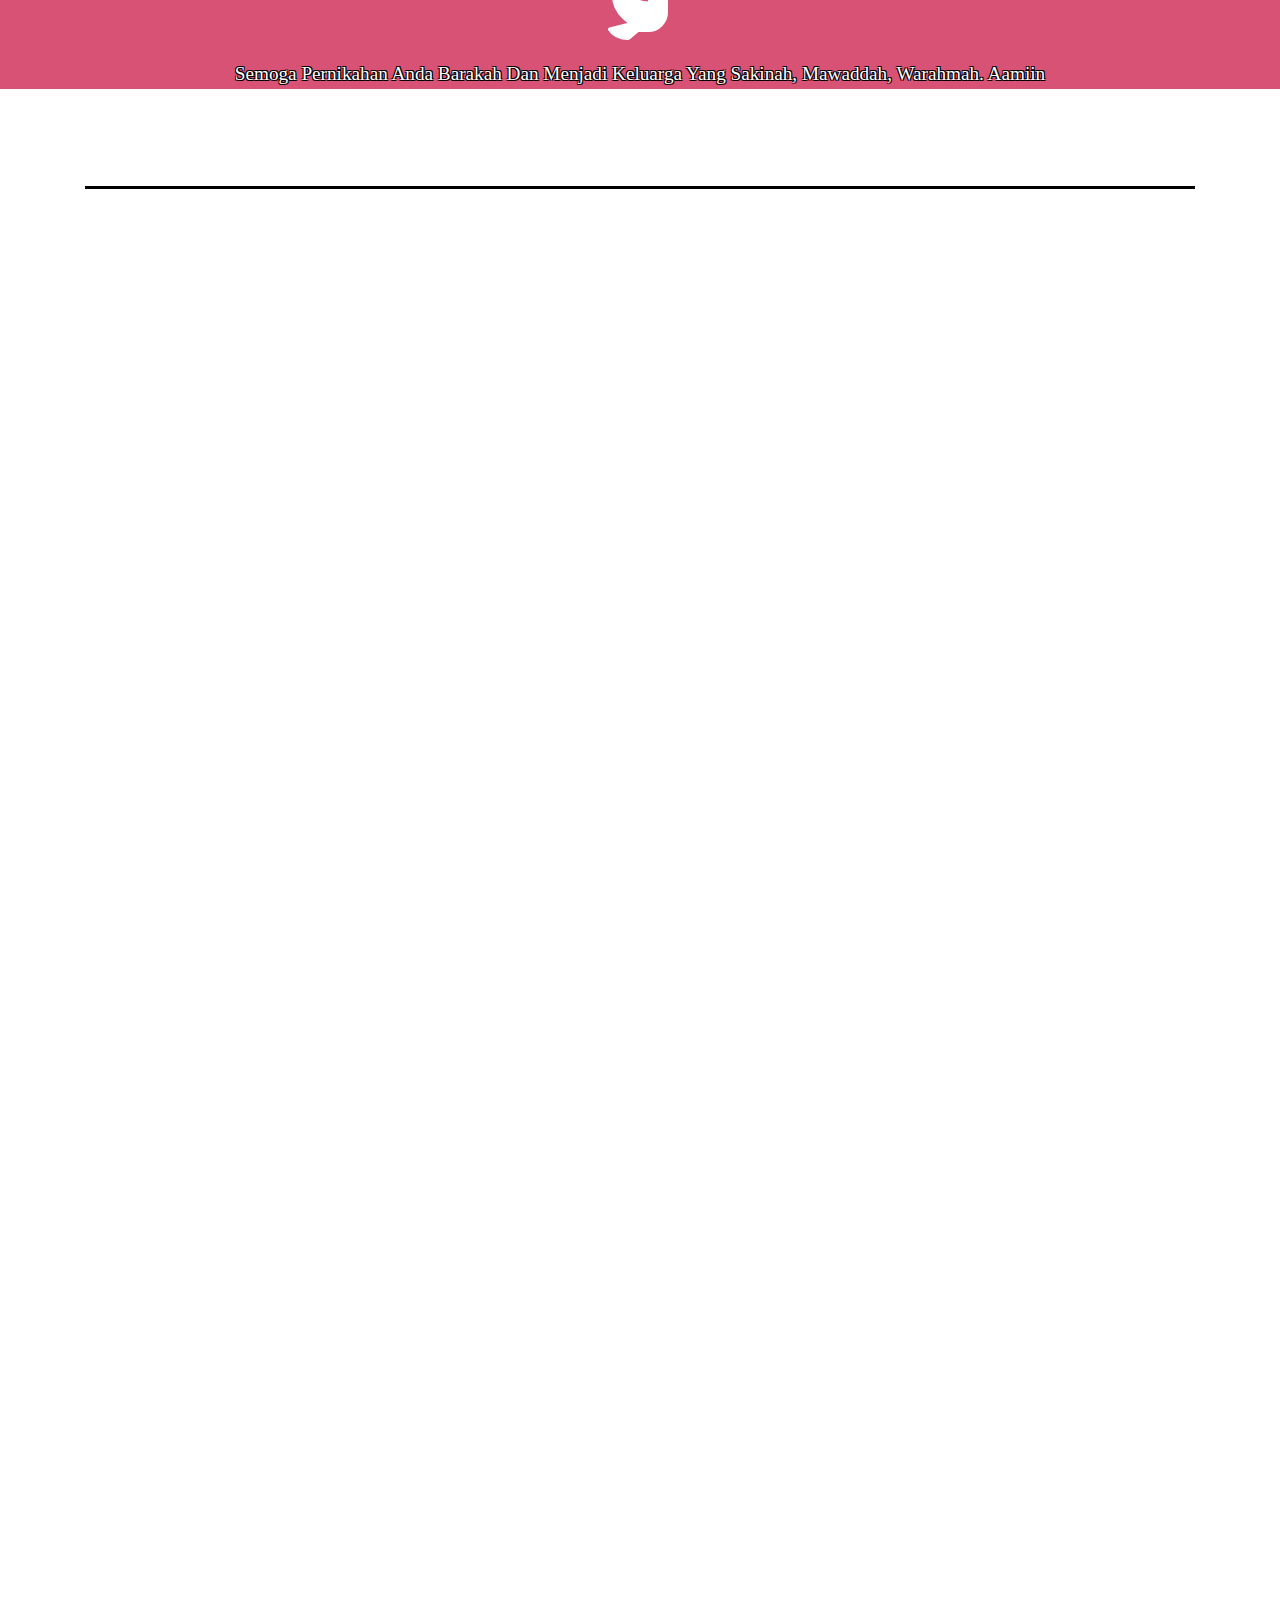
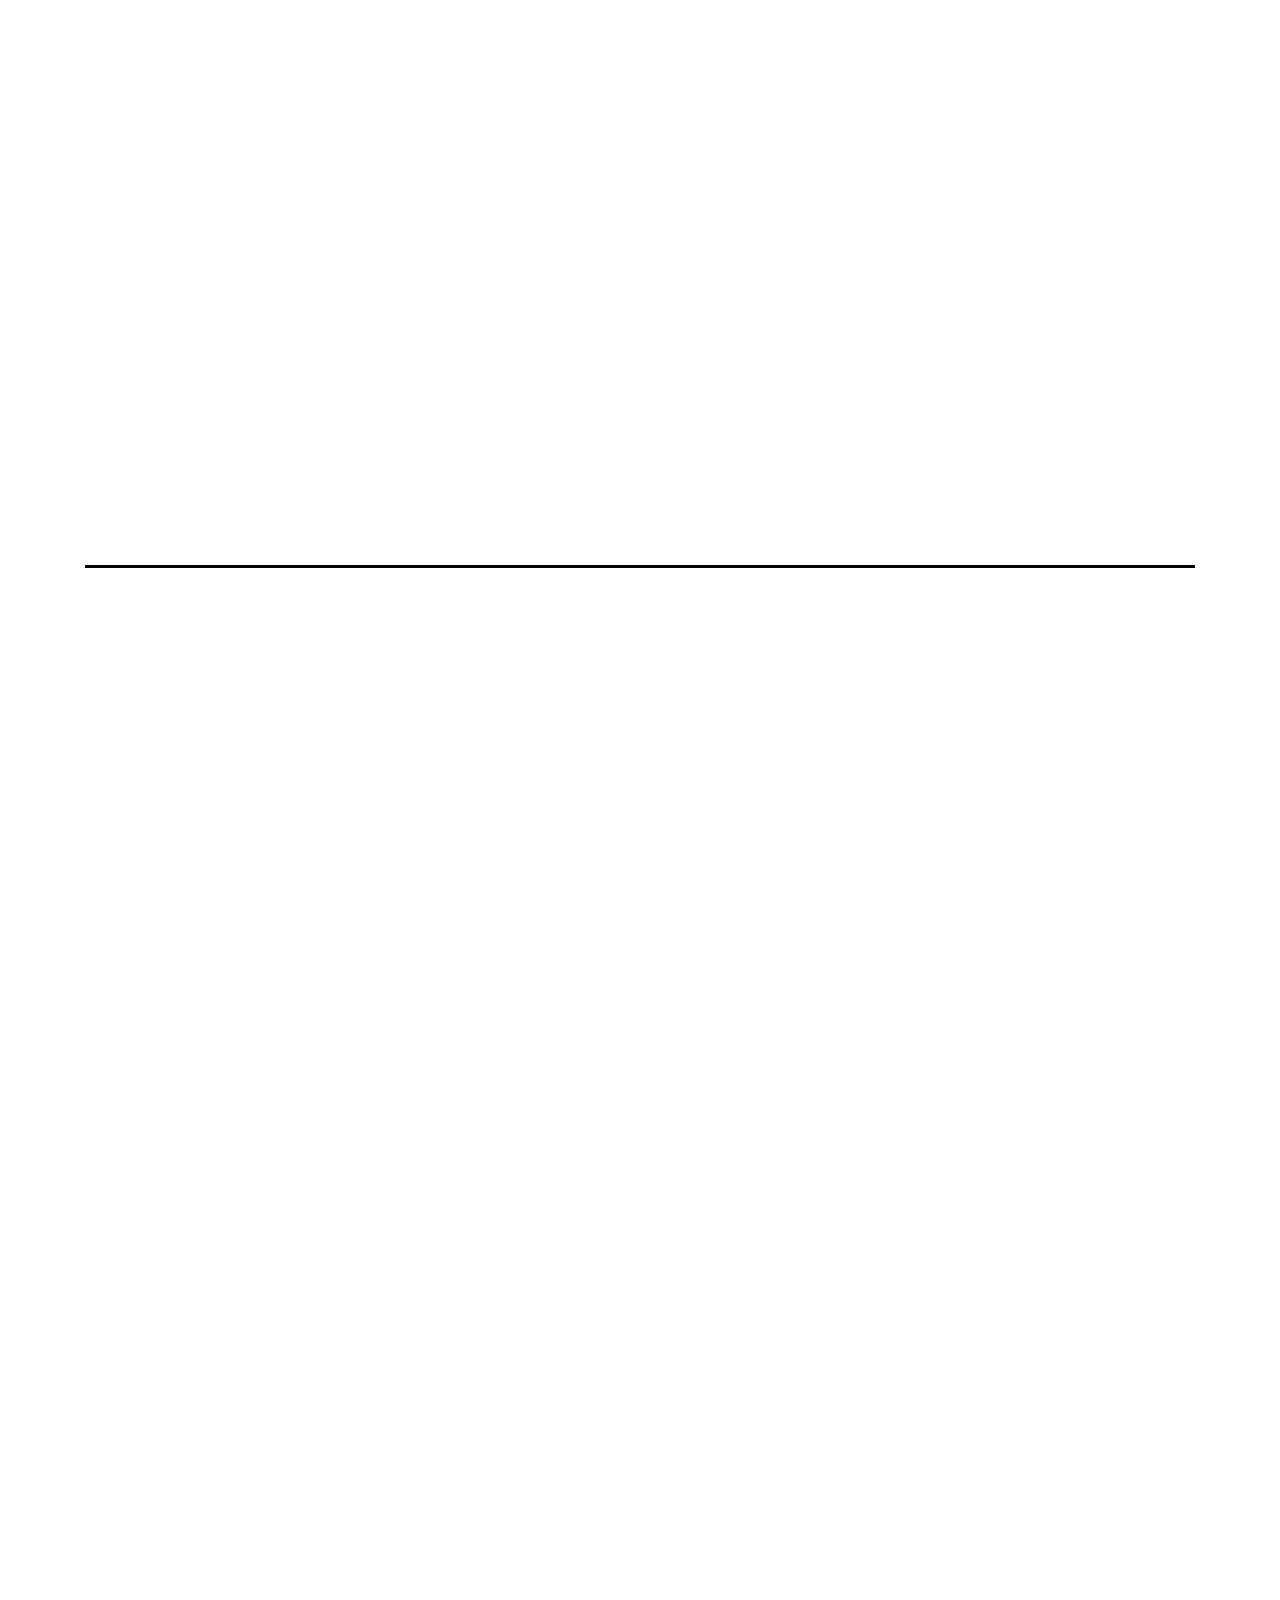
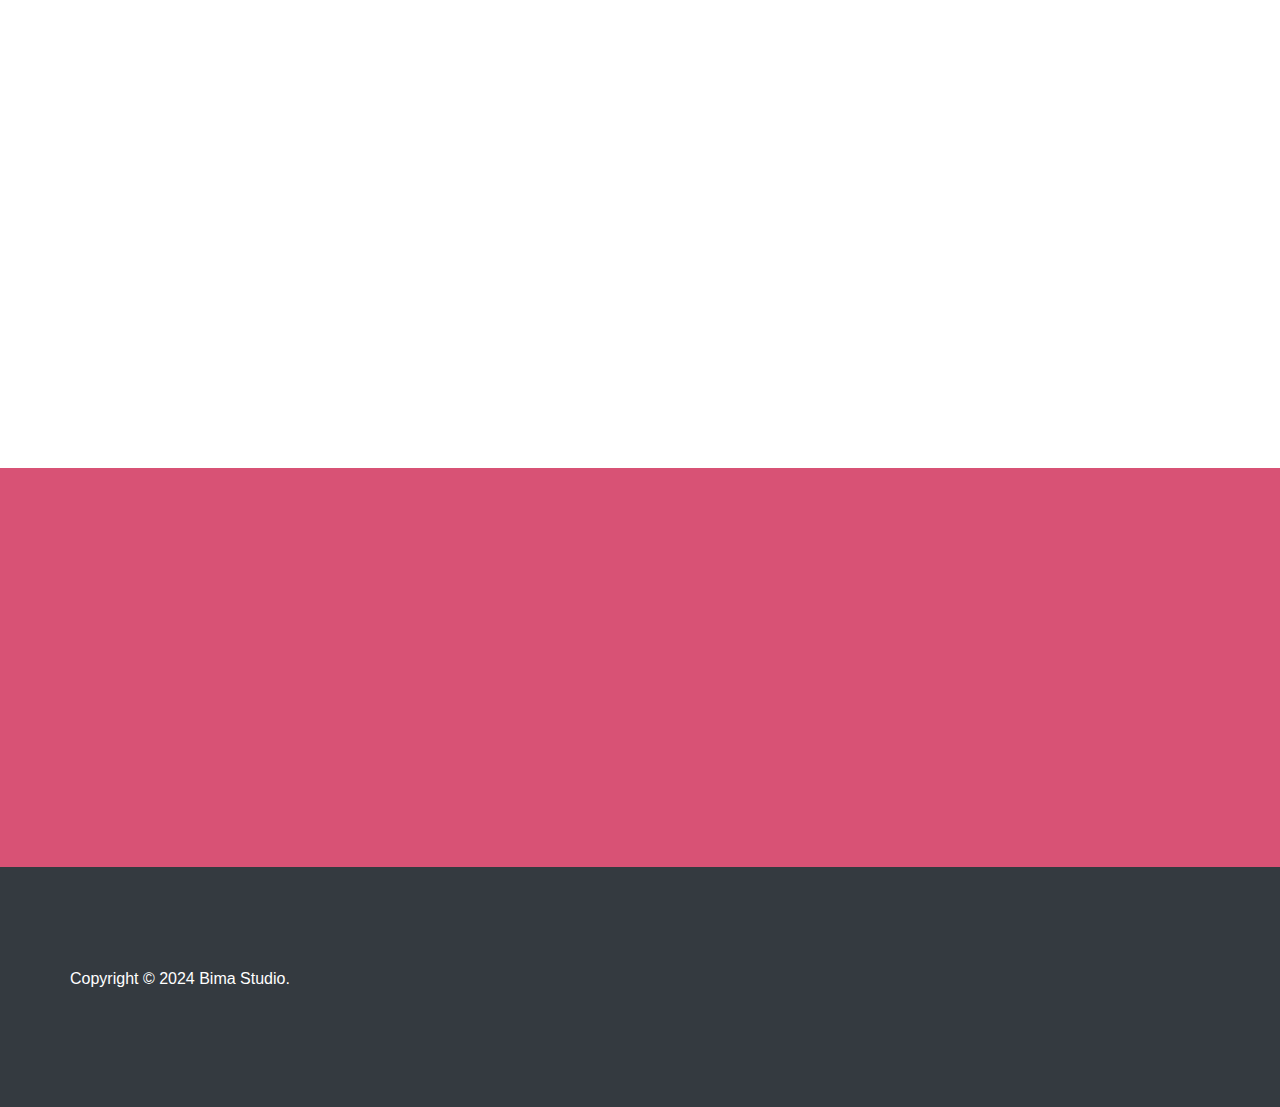
==== commit 5fdf654e: "Update index.html" ====
--- a/index.html
+++ b/index.html
@@ -3,19 +3,52 @@
 <head>
     <meta charset="UTF-8">
     <meta name="viewport" content="width=device-width, initial-scale=1.0">
-    <title>Bima Studio</title>
+    <title>Mbojo Studio</title>
     <!-- Bootstrap CSS -->
     <link href="https://maxcdn.bootstrapcdn.com/bootstrap/4.5.2/css/bootstrap.min.css" rel="stylesheet">
     <!-- Font Awesome -->
     <link rel="stylesheet" href="https://cdnjs.cloudflare.com/ajax/libs/font-awesome/5.15.4/css/all.min.css">
     <link rel="stylesheet" href="https://unpkg.com/aos@next/dist/aos.css"/>
     <link rel="stylesheet" href="styles.css">
+    
+    <!-- SEO Tag -->
+  <meta name="author" content="Anhar">
+  <meta name="language" content="Indonesia">
+  <meta name="robots" content="index, follow, max-image-preview:large">
+  <meta name="googlebot" content="index, follow, max-image-preview:large">
+  <meta name="title" content="Jasa Pembuatan Undangan Digital ">
+  <meta name="description" content="Dengan undangan pernikahan digital kami, Nikmati cara yang beda dan mudah dalam mengundang tamu.">
+  <meta name="keywords" content="undangan, wedding, undangan digital, undangan online, wedding invitation, template undangan, template undangan pernikahan, undangan pernikahan, template undangan online, wedding invitation github, template website, template website undangan pernikahan">
+  <meta property="og:title" content="Jasa Pembuatan Undangan Digital">
+  <meta property="og:description" content="Dengan undangan pernikahan digital kami, Nikmati cara yang beda dan mudah dalam mengundang tamu.">
+  <meta property="og:keywords" content="undangan, wedding, undangan digital, undangan online, wedding invitation, template undangan, template undangan pernikahan, undangan pernikahan, template undangan online, wedding invitation github, template website, template website undangan pernikahan">
+  <meta property="og:image" content="./img/bg.png">
+  <meta property="og:image:secure_url" content="./img/bg.png">
+  <meta property="og:image:type" content="image/png">
+  <meta property="og:image:alt" content="Jasa Pembuatan Undangan Digital">
+  <meta property="og:type" content="website">
+  <meta property="og:locale" content="id_ID">
+  <meta property="og:site_name" content="Jasa Pembuatan Undangan Digital">
+
+    
+    <!-- Appearance -->
+  <meta name="mobile-web-app-capable" content="yes">
+  <meta name="apple-mobile-web-app-title" content="Jasa Pembuatan Undangan Digital">
+  <link rel="shortcut icon" type="image/x-icon" href="./logo1.ico">
+  <link rel="apple-touch-icon" sizes="192x192" type="image/png" href="./img/logo.png">
+  <link rel="icon" type="image/x-icon" href="./logo1.ico">
+  
 </head>
 <body>
     <!-- Navbar Atas -->
-    <nav class="top-navbar navbar navbar-light bg-dark" id="home">
-        <span class="navbar-brand" style="color: white;">Bima Studio</span>
-    </nav>
+<nav class="top-navbar navbar navbar-light bg-dark" id="home">
+    <span class="navbar-brand" style="color: white;">
+        <span class="icon-circle">
+            <span class="icon-text">M</span>
+        </span>
+        Mbojo Studio
+    </span>
+</nav>
   
   
     <!-- Background Section -->
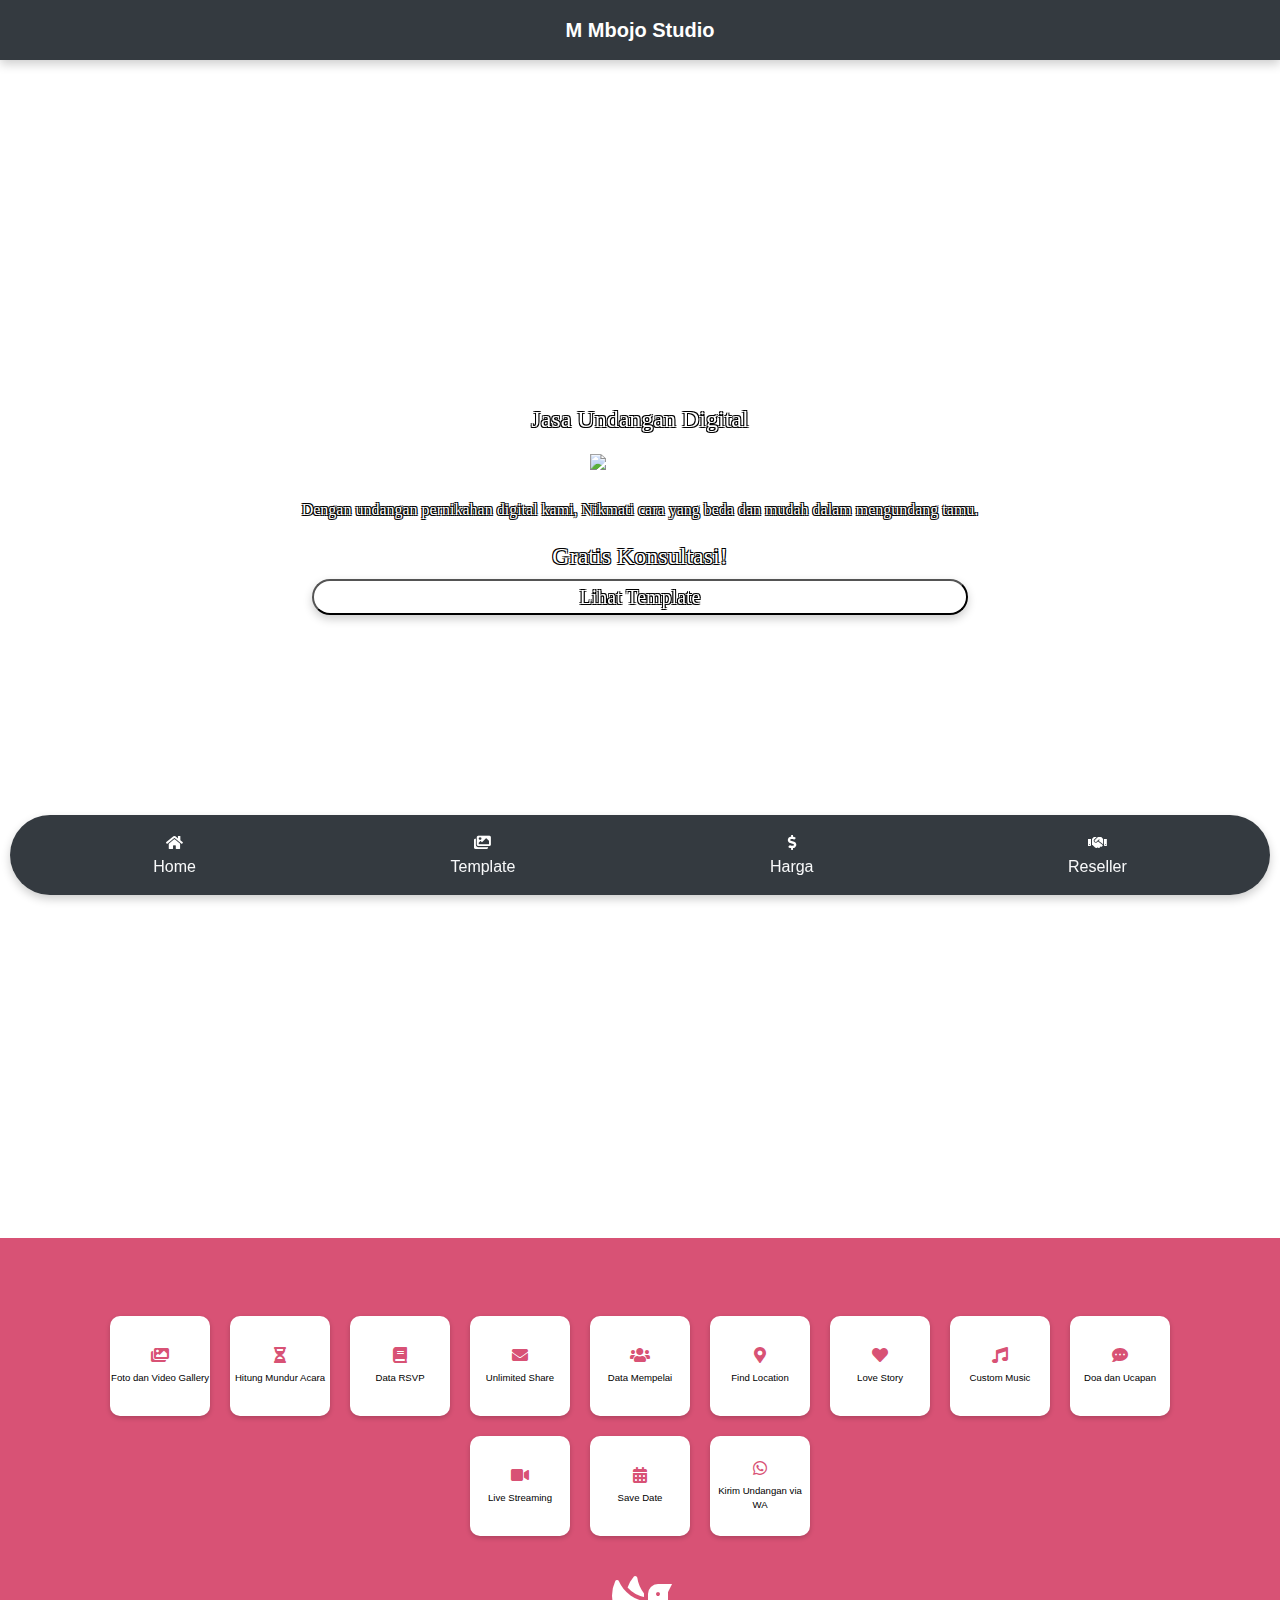
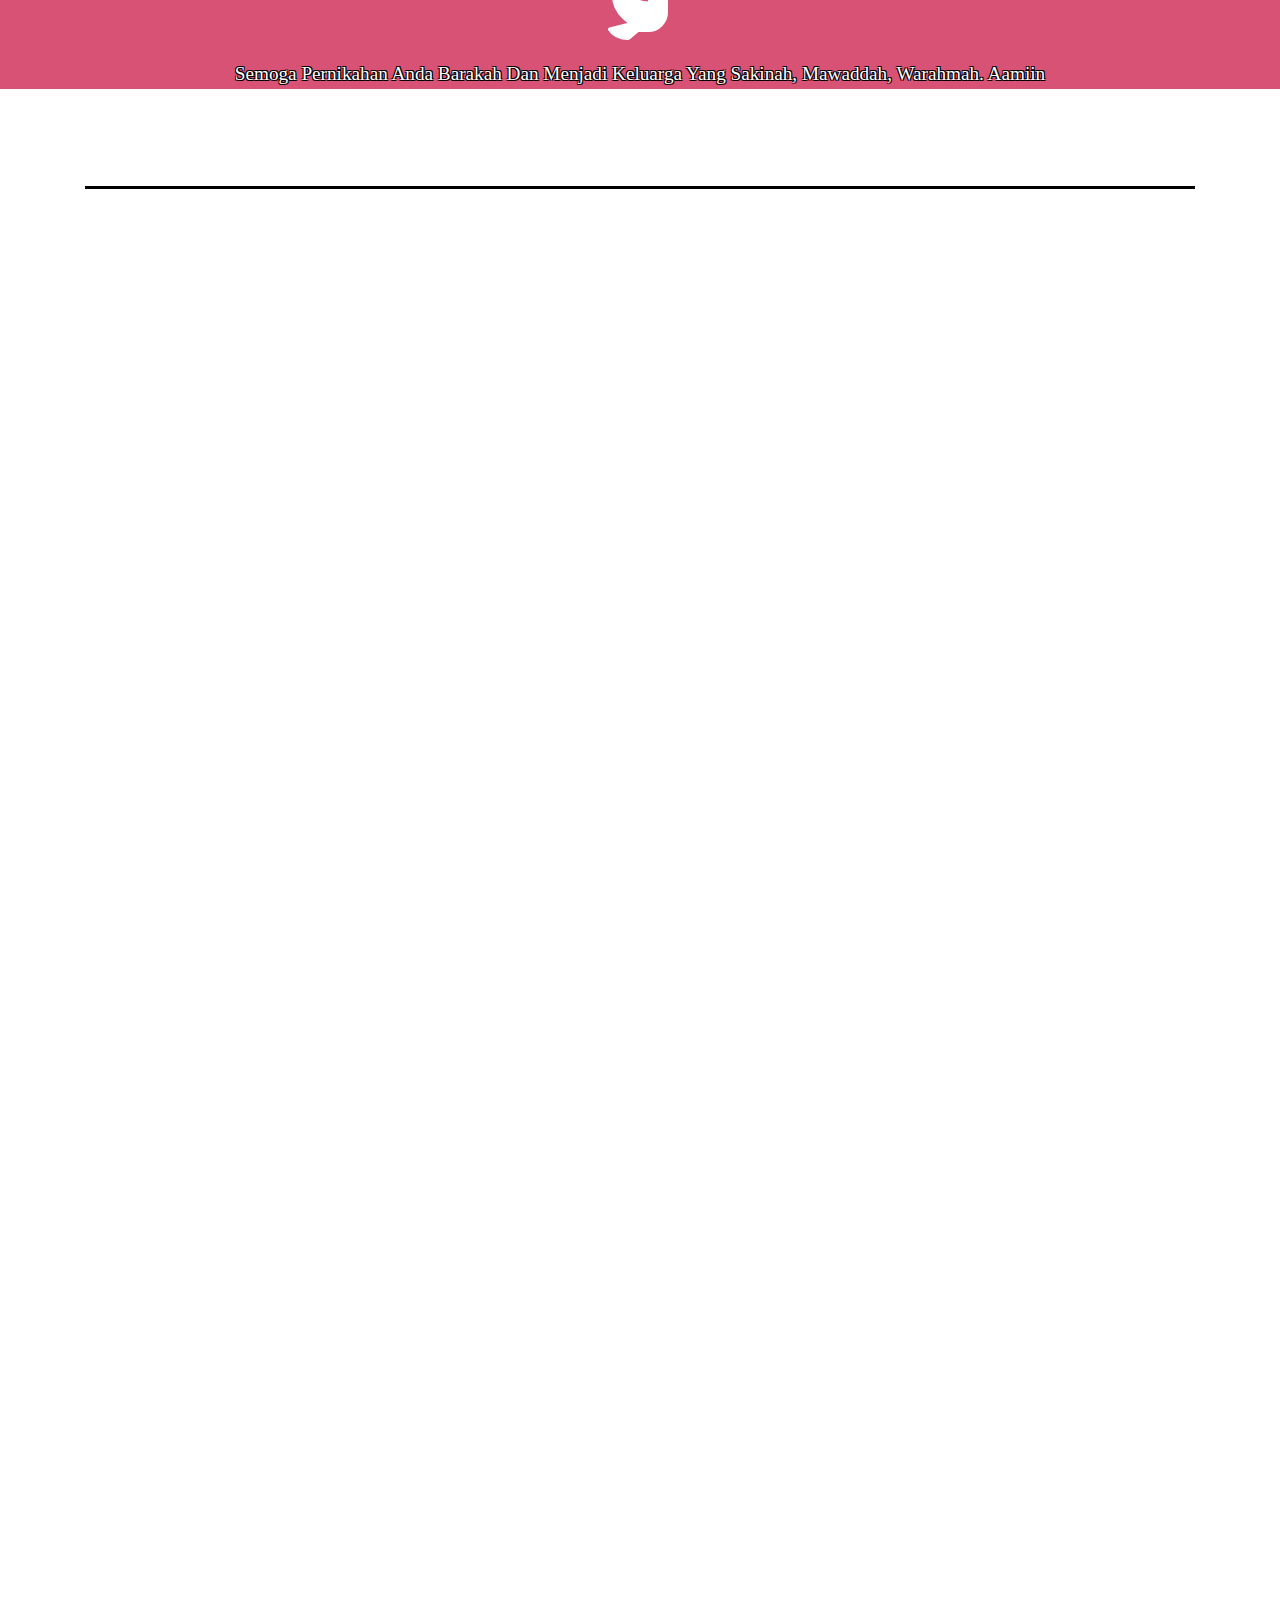
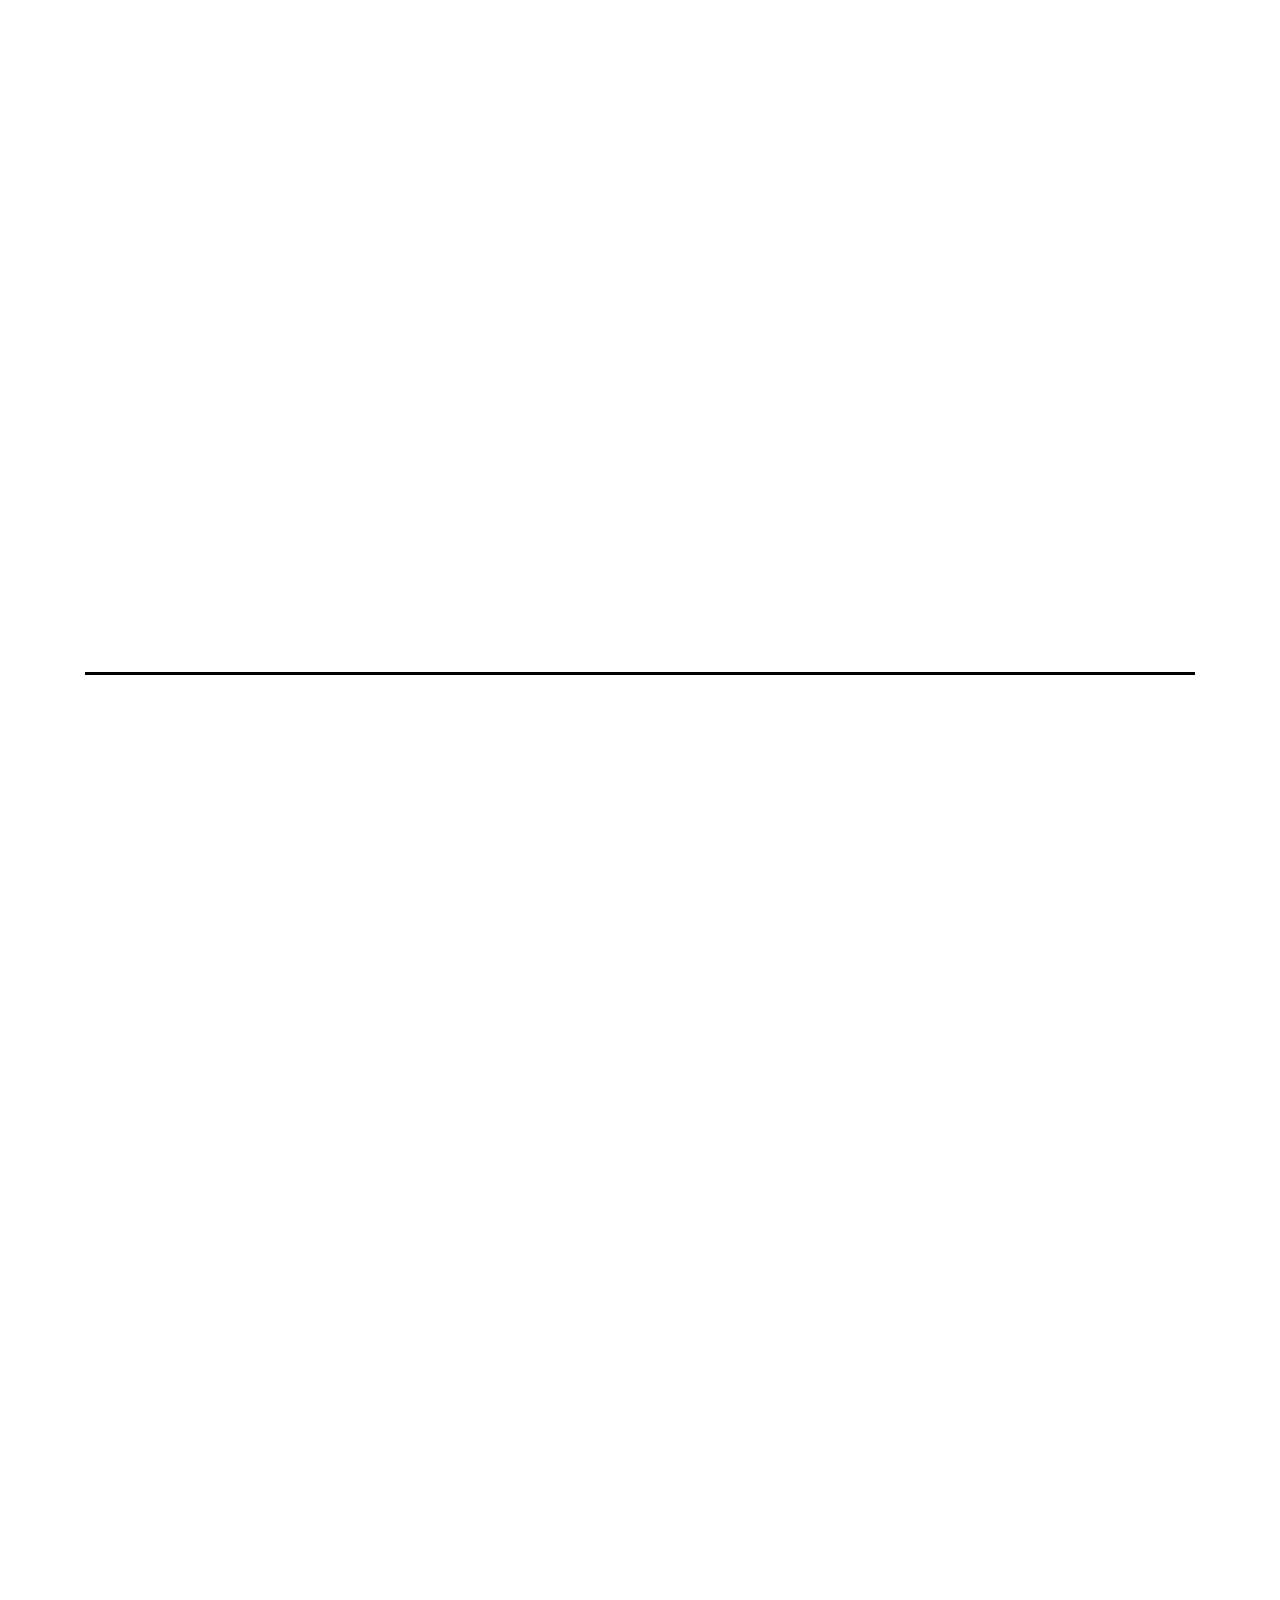
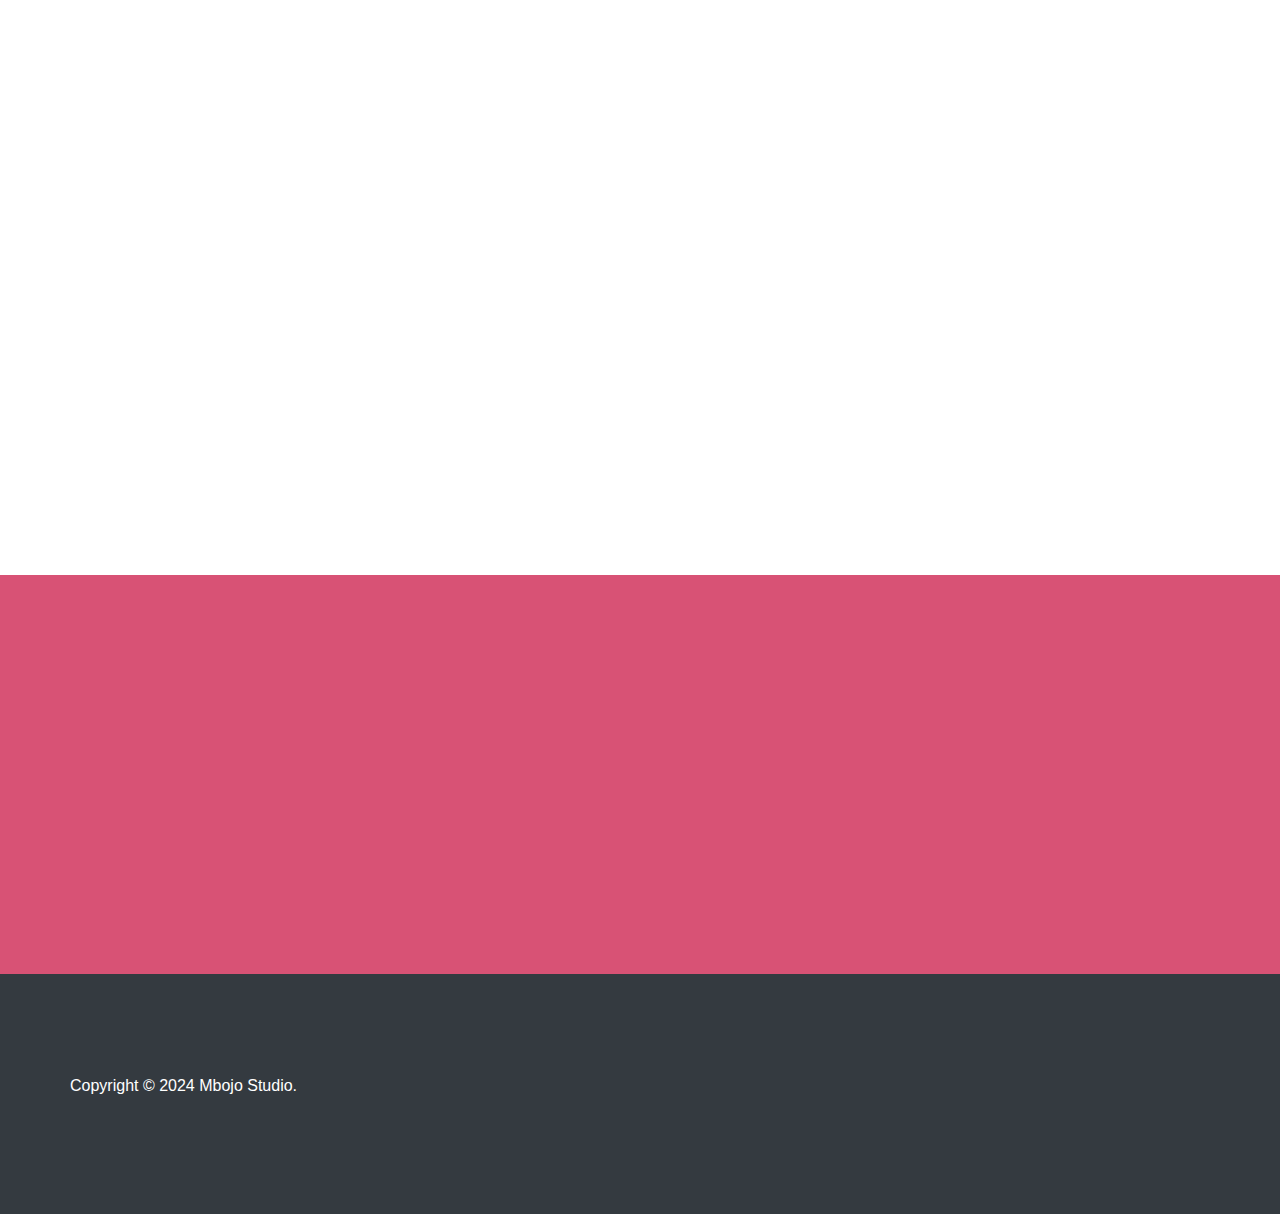
==== commit 3acb46e2: "Update index.html" ====
--- a/index.html
+++ b/index.html
@@ -22,8 +22,8 @@
   <meta property="og:title" content="Jasa Pembuatan Undangan Digital">
   <meta property="og:description" content="Dengan undangan pernikahan digital kami, Nikmati cara yang beda dan mudah dalam mengundang tamu.">
   <meta property="og:keywords" content="undangan, wedding, undangan digital, undangan online, wedding invitation, template undangan, template undangan pernikahan, undangan pernikahan, template undangan online, wedding invitation github, template website, template website undangan pernikahan">
-  <meta property="og:image" content="./img/bg.png">
-  <meta property="og:image:secure_url" content="./img/bg.png">
+  <meta property="og:image" content="https://raw.githubusercontent.com/mbojostudio/mbojostudio.github.io/main/img/bg.png">
+  <meta property="og:image:secure_url" content="https://raw.githubusercontent.com/mbojostudio/mbojostudio.github.io/main/img/bg.png">
   <meta property="og:image:type" content="image/png">
   <meta property="og:image:alt" content="Jasa Pembuatan Undangan Digital">
   <meta property="og:type" content="website">
@@ -35,7 +35,7 @@
   <meta name="mobile-web-app-capable" content="yes">
   <meta name="apple-mobile-web-app-title" content="Jasa Pembuatan Undangan Digital">
   <link rel="shortcut icon" type="image/x-icon" href="./logo1.ico">
-  <link rel="apple-touch-icon" sizes="192x192" type="image/png" href="./img/logo.png">
+  <link rel="apple-touch-icon" sizes="192x192" type="image/png" href="./logo1.ico">
   <link rel="icon" type="image/x-icon" href="./logo1.ico">
   
 </head>
@@ -154,7 +154,7 @@
           <img src="img/IMG_20240806_193033.jpg" class="card-img-top" alt="Retro Wedding Invitation">
           <div class="card-body text-center">
             <h6 class="card-title">Theme light</h6>
-            <button onclick="window.location.href='https://bimastudioo.github.io/undanganthemelight';" class="btn btn-warning mt-2"><i class="fas fa-eye"></i> Lihat</button>
+            <button onclick="window.location.href='https://mbojostudio.github.io/undanganthemelight';" class="btn btn-warning mt-2"><i class="fas fa-eye"></i> Lihat</button>
             <button onclick="window.location.href='./formulir.html';" class="btn btn-primary mt-2"><i class="fas fa-shopping-cart"></i> Pesan Sekarang</button>
           </div>
         </div>
@@ -164,11 +164,21 @@
           <img src="img/temamoon.jpg" class="card-img-top" alt="Moon Wedding Invitation">
           <div class="card-body text-center">
             <h6 class="card-title">Moon</h6>
-            <button onclick="window.location.href='https://bimastudioo.github.io/undanganthememoon';" class="btn btn-warning mt-2"><i class="fas fa-eye"></i> Lihat</button>
+            <button onclick="window.location.href='https://mbojostudio.github.io/undanganthememoon';" class="btn btn-warning mt-2"><i class="fas fa-eye"></i> Lihat</button>
             <button onclick="window.location.href='./formulir.html';" class="btn btn-primary mt-2"><i class="fas fa-shopping-cart"></i> Pesan Sekarang</button>
           </div>
         </div>
       </div>
+        <div data-aos="zoom-in" data-aos-duration="2000" class="col-6 mt-3">
+        <div class="card border-0 shadow">
+          <img src="img/permium.jpg" class="card-img-top" alt="Retro Wedding Invitation">
+          <div class="card-body text-center">
+            <h6 class="card-title">Permium</h6>
+            <button onclick="window.location.href='https://mbojostudio.github.io/permium';" class="btn btn-warning mt-2"><i class="fas fa-eye"></i> Lihat</button>
+            <button onclick="window.location.href='./formulir.html';" class="btn btn-primary mt-2"><i class="fas fa-shopping-cart"></i> Pesan Sekarang</button>
+          </div>
+        </div>
+        </div>
     </div>
   </div>
               
@@ -323,7 +333,7 @@
         <div class="container">
             <div class="text-center">      
                 <div class="row align-items-center justify-content-between flex-column flex-sm-row">
-                    <p>Copyright &copy; 2024 Bima Studio.</p>
+                    <p>Copyright &copy; 2024 Mbojo Studio.</p>
                 </div>
             </div>
         </div>
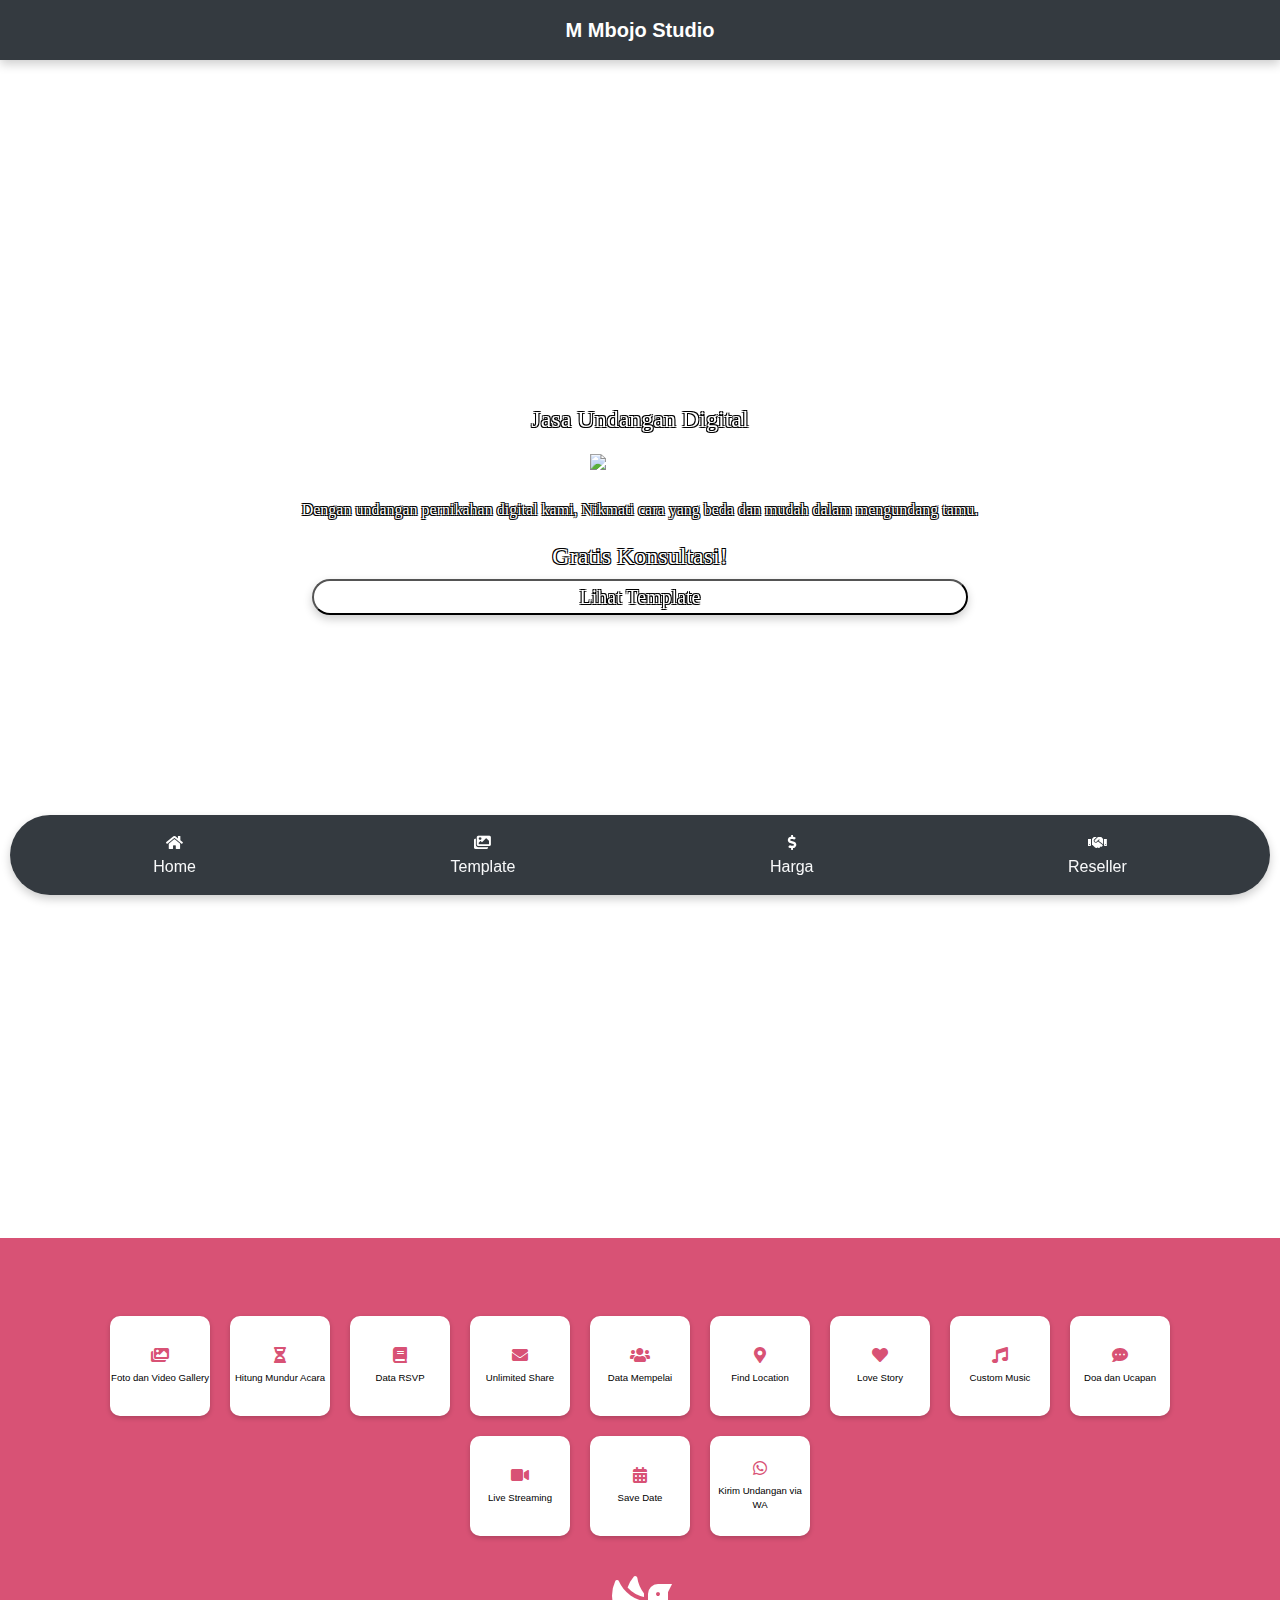
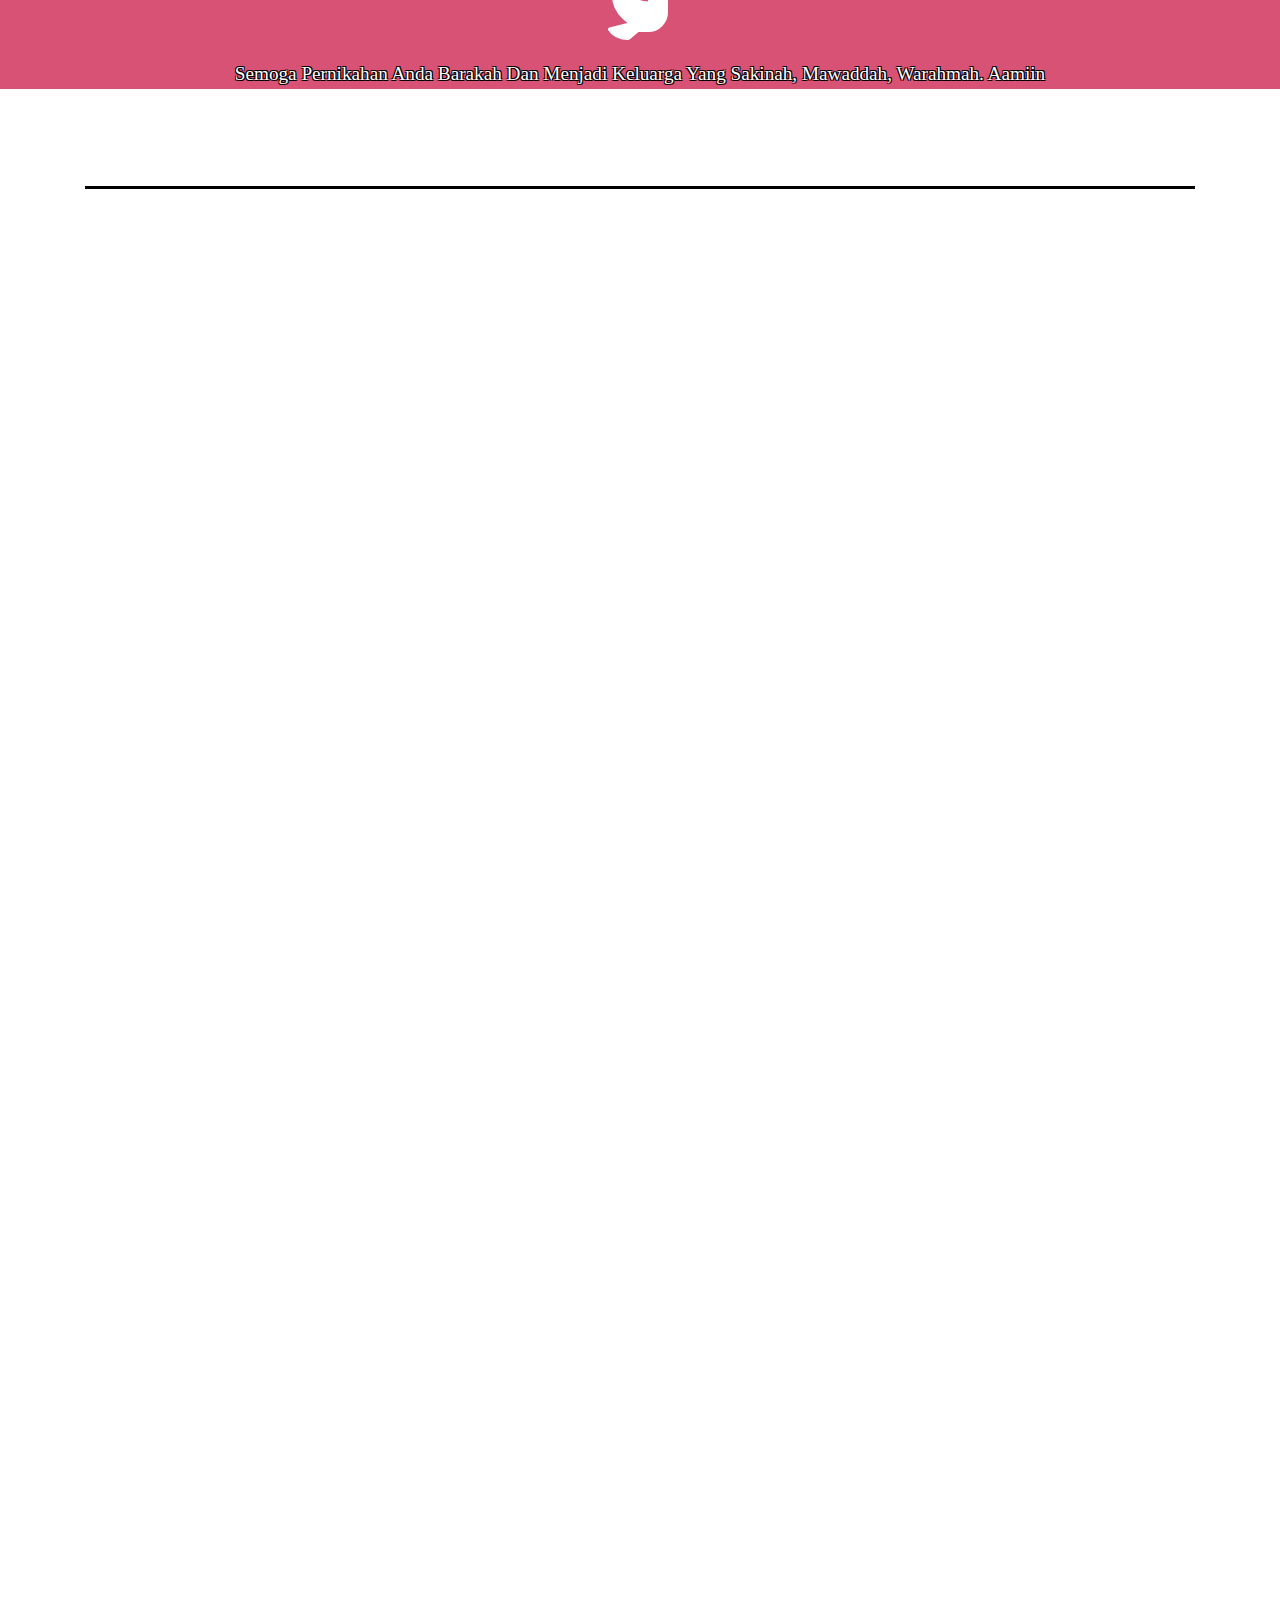
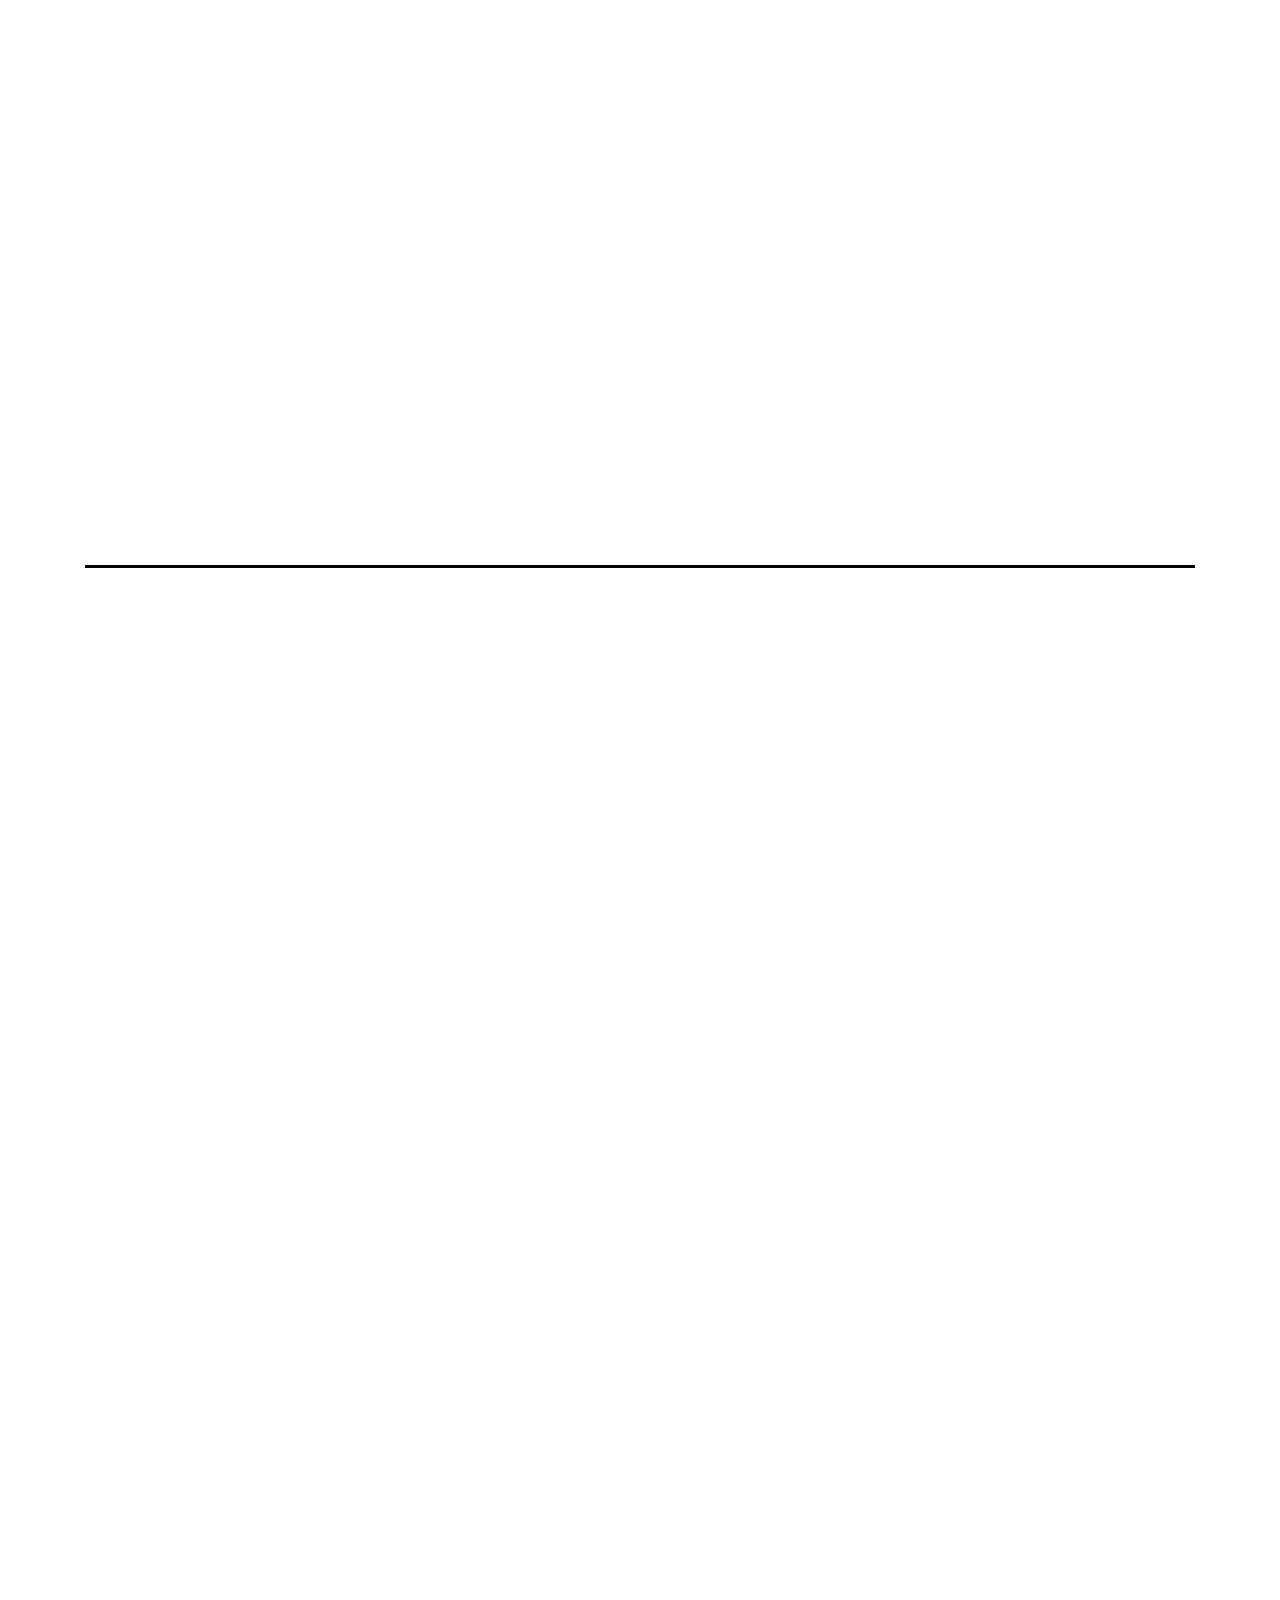
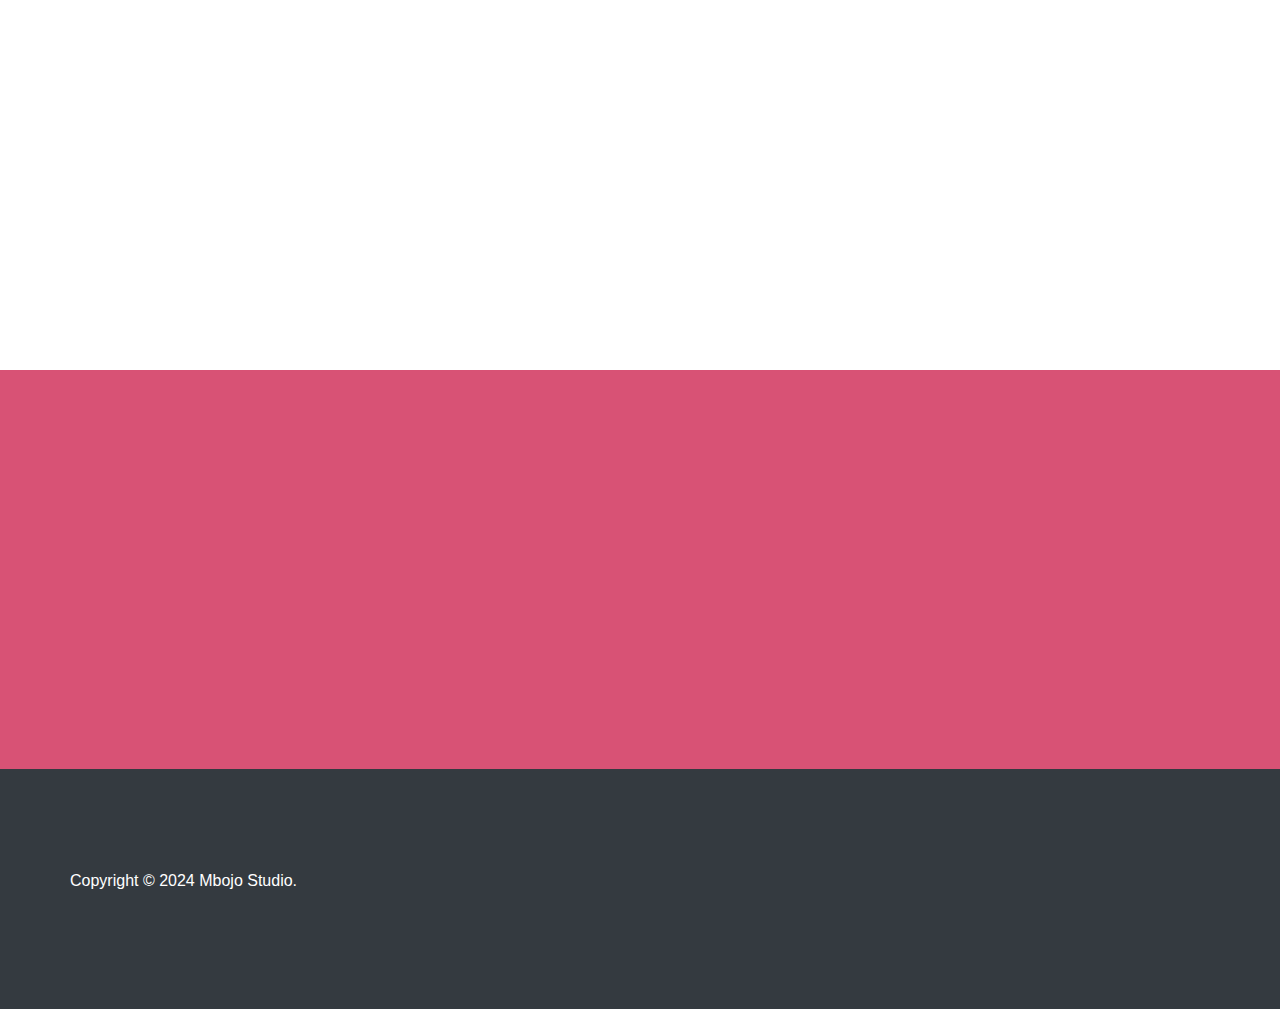
==== commit db65a30b: "Update index.html" ====
--- a/index.html
+++ b/index.html
@@ -220,11 +220,10 @@
             <div data-aos="zoom-in" data-aos-duration="2000" class="col-md-4">
                 <div class="card p-3 shadow bg-dark">
                     <h3 class="text-center outline-text mb-3">Hemat</h3>
-                    <h1 class="text-center text-light mb-3">Rp 75.000</h1>
+                    <h1 class="text-center text-light mb-3">Rp 45.000</h1>
                     <ul class="list-group">
-                        <li class="list-group-item"><i class="fas fa-check-circle text-success"></i> Sebar undangan tanpa batas</li>
-                        <li class="list-group-item"><i class="fas fa-check-circle text-success"></i> Custom Nama Tamu</li>
-                        <li class="list-group-item"><i class="fas fa-times-circle text-danger"></i> Profil mempelai</li>
+                        
+                        <li class="list-group-item"><i class="fas fa-times-circle text-success"></i> Profil mempelai</li>
                         <li class="list-group-item"><i class="fas fa-check-circle text-success"></i> Informasi Acara</li>
                         <li class="list-group-item"><i class="fas fa-check-circle text-success"></i> Countdown Timer</li>
                         <li class="list-group-item"><i class="fas fa-check-circle text-success"></i> Navigasi Google Map</li>
@@ -237,7 +236,7 @@
                         <li class="list-group-item"><i class="fas fa-times-circle text-danger"></i> Gallery Foto</li>
                         <li class="list-group-item"><i class="fas fa-check-circle text-success"></i> Request Lagu</li>
                         <li class="list-group-item"><i class="fas fa-check-circle text-success"></i> Revisi Maksimal 2 hari</li>
-                        <li class="list-group-item"><i class="fas fa-check-circle text-success"></i> Aktif 6 Bulan</li>
+                        <li class="list-group-item"><i class="fas fa-check-circle text-success"></i> Aktif 1 Bulan</li>
                     </ul>
                 </div>
             </div>
@@ -245,11 +244,10 @@
                 <div class="card p-3 shadow bg-dark">
                     <div class="text-right"><span class="badge badge-success mb-3">POPULAR</span></div>
                     <h3 class="text-center outline-text mb-3">Ekonomis</h3>
-                    <h1 class="text-center text-light mb-3">Rp 99.000</h1>
+                    <h1 class="text-center text-light mb-3">Rp 60.000</h1>
                     <ul class="list-group">
-                        <li class="list-group-item"><i class="fas fa-check-circle text-success"></i> Sebar undangan tanpa batas</li>
-                        <li class="list-group-item"><i class="fas fa-check-circle text-success"></i> Custom Nama Tamu</li>
-                        <li class="list-group-item"><i class="fas fa-times-circle text-danger"></i> Profil mempelai</li>
+                        
+                        <li class="list-group-item"><i class="fas fa-times-circle text-success"></i> Profil mempelai</li>
                         <li class="list-group-item"><i class="fas fa-check-circle text-success"></i> Informasi Acara</li>
                         <li class="list-group-item"><i class="fas fa-check-circle text-success"></i> Countdown Timer</li>
                         <li class="list-group-item"><i class="fas fa-check-circle text-success"></i> Navigasi Google Map</li>
@@ -262,7 +260,7 @@
                         <li class="list-group-item"><i class="fas fa-check-circle text-success"></i> Gallery Foto</li>
                         <li class="list-group-item"><i class="fas fa-check-circle text-success"></i> Request Lagu</li>
                         <li class="list-group-item"><i class="fas fa-check-circle text-success"></i> Revisi Maksimal 2 hari</li>
-                        <li class="list-group-item"><i class="fas fa-check-circle text-success"></i> Aktif 1 Tahun</li>
+                        <li class="list-group-item"><i class="fas fa-check-circle text-success"></i> Aktif 3 Bulan</li>
                     </ul>
                 </div>
             </div>
@@ -270,10 +268,9 @@
                 <div class="card p-3 shadow bg-dark">
                     <div class="text-right"><span class="badge badge-success mb-3">BEST SELLER</span></div>
                     <h3 class="text-center outline-text mb-3">Premium</h3>
-                    <h1 class="text-center text-light mb-3">Rp 120.000</h1>
+                    <h1 class="text-center text-light mb-3">Rp 80.000</h1>
                     <ul class="list-group">
-                        <li class="list-group-item"><i class="fas fa-check-circle text-success"></i> Sebar undangan tanpa batas</li>
-                        <li class="list-group-item"><i class="fas fa-check-circle text-success"></i> Custom Nama Tamu</li>
+                        
                         <li class="list-group-item"><i class="fas fa-check-circle text-success"></i> Profil mempelai</li>
                         <li class="list-group-item"><i class="fas fa-check-circle text-success"></i> Informasi Acara</li>
                         <li class="list-group-item"><i class="fas fa-check-circle text-success"></i> Countdown Timer</li>
@@ -287,7 +284,7 @@
                         <li class="list-group-item"><i class="fas fa-check-circle text-success"></i> Gallery Foto</li>
                         <li class="list-group-item"><i class="fas fa-check-circle text-success"></i> Request Lagu</li>
                         <li class="list-group-item"><i class="fas fa-check-circle text-success"></i> Revisi Maksimal 2 hari</li>
-                        <li class="list-group-item"><i class="fas fa-check-circle text-success"></i> Aktif 1 Tahun</li>
+                        <li class="list-group-item"><i class="fas fa-check-circle text-success"></i> Aktif 6 Bulan</li>
                     </ul>
                 </div>
             </div>
